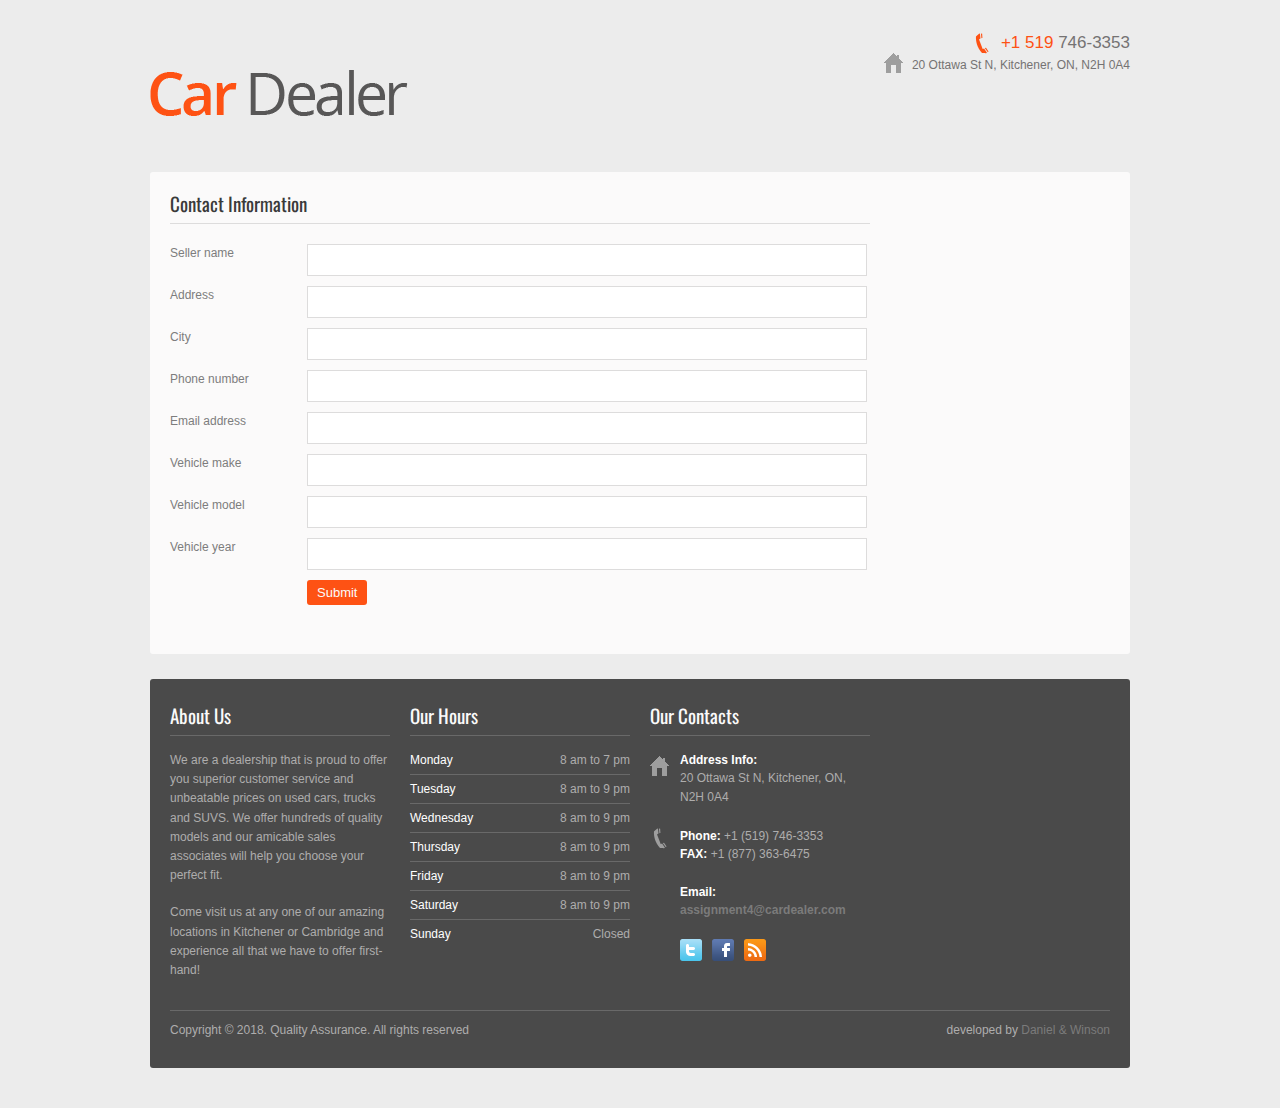
==== new.html @ 504b182a "Fixed validation" ====
<!DOCTYPE html>
<head>
	<link href='https://fonts.googleapis.com/css?family=Yanone+Kaffeesatz|Open+Sans:400,600,700|Oswald|Electrolize' rel='stylesheet' type='text/css'>
	<meta charset="utf-8">
	<meta name="viewport" content="width=device-width, initial-scale=1, maximum-scale=1">
	
	<title>Car Dealer | New</title>
	
	<meta name="description" content="">
	<meta name="author" content="">
	
	<link rel="shortcut" href="images/favicon.ico" />
	<link rel="stylesheet" href="css/style.css" media="screen" />
	<link rel="stylesheet" href="css/skeleton.css" media="screen" />
	<link rel="stylesheet" href="fancybox/jquery.fancybox.css" media="screen" />
	<script type="text/javascript" src="js/modernizr.custom.js"></script>
	
	<!-- Adds JQuery -->
    <script src="js/jquery-1.7.2.min.js"></script>
    
    <script>
    /*global $*/
    $(document).ready( ()=> {
    	$('#contactform').submit( ()=> {
	    	var name = $('#name').val();
	        var address = $('#address').val();
	        var city = $('#city').val();
	        var phone = $('#phone').val();
	        var email = $('#email').val();
	        var make = $('#make').val();
	        var model = $('#model').val();
	        var year = $('#year').val();
	    	 Promise.resolve()
	         .then(function(){
	            return $.post('/server/AddNew.php', {name: name, address: address, city: city, phone: phone, email: email, make: make, model: model, year: year});
	          })
	          .then(function(response){
		          window.location.replace('/car.html?id=' + response[0]["MAX(ID)"]);
	        })
    	})
    });
    </script>
</head>
<body class="menu-1 h-style-1 text-1">

<div class="wrap">
	
	<!-- - - - - - - - - - - - - - Header - - - - - - - - - - - - - - - - -->	
	
	<header id="header" class="clearfix">
		
		<a href="index.html" id="logo"><img src="images/logo.png" alt="Car Dealer"></a>
		
		<div class="widget-container widget_search">
			
			<span class="call"><span>+1 519</span> 746-3353</span><br />
			
			<span class="adds">20 Ottawa St N, Kitchener, ON, N2H 0A4</span>

		</div><!--/ .widget-container-->	
		
	</header><!--/ #header-->
	
	<!-- - - - - - - - - - - - - - end Header - - - - - - - - - - - - - - - - -->
	
	
	<div class="main">

		<!-- - - - - - - - - - - - - - - Container - - - - - - - - - - - - - - - - -->	

		<section class="container clearfix">
			
			<div class="twelve columns">

				<div id="contact">

					<h3 class="widget-title">Contact Information</h3>

					<form onSubmit="return false;" class="contact-form" id="contactform">

						<p class="input-block">
							<label for="name">Seller name</label>
							<input type="text" name="name" id="name" required/>
						</p>

						<p class="input-block">
							<label for="address">Address</label>
							<input type="text" name="address" id="address" required/>
						</p>

						<p class="input-block">
							<label for="city">City</label>
							<input type="text" name="city" id="city" required/>
						</p>
						
						<p class="input-block">
							<label for="phone">Phone number</label>
							<input type="text" name="phone" id="phone" pattern="^\(?\d{3}(\)|-)?\s?\d{3}-\d{4}$" oninvalid="this.setCustomValidity('Must be in this format: 123-123-1234 or (123) 123-1234')" required/>
						</p>
						
						<p class="input-block">
							<label for="email">Email address</label>
							<input type="text" name="email" id="email" pattern="^[^@\s]+@[^@\s]+\.[^@\s]+$" oninvalid="this.setCustomValidity('Must be in this format: a@a.a" required/>
						</p>

						<p class="input-block">
							<label for="make">Vehicle make</label>
							<input type="text" name="make" id="make" required/>
						</p>
						
						<p class="input-block">
							<label for="model">Vehicle model</label>
							<input type="text" name="model" id="model" required/>
						</p>
						
						<p class="input-block">
							<label for="year">Vehicle year</label>
							<input type="text" name="year" id="year" pattern="^\d+$" oninvalid="this.setCustomValidity('Must be a number!')" required/>
						</p>
						
						<p class="input-block">
							<label>&nbsp;</label>
							<button class="button orange" type="submit" id="submit">Submit</button>
						</p>
						
					</form><!--/ .contact-form-->			   

				</div><!--/ #contact-->
					
			</div><!--/ .twelve .columns-->
			


		</section><!--/.container -->

		<!-- - - - - - - - - - - - - end Container - - - - - - - - - - - - - - - - -->			
		
	</div><!--/ .main-->

	
	<!-- - - - - - - - - - - - - - - Footer - - - - - - - - - - - - - - - - -->	
	
	<footer id="footer" class="container clearfix">
		
		<section class="container clearfix">
			
			<div class="four columns">

				<div class="widget-container widget_text">

					<h3 class="widget-title">About Us</h3>

					<div class="textwidget">

						<p class="white">
							We are a dealership that is proud to offer you superior customer service and unbeatable prices on used cars, trucks and SUVS. We offer hundreds of quality models and our amicable sales associates will help you choose your perfect fit.
						</p>	

						<p>
							Come visit us at any one of our amazing locations in Kitchener or Cambridge and experience all that we have to offer first-hand!
						</p>

					</div><!--/ .textwidget-->

				</div><!--/ .widget-container-->	

			</div><!--/ .four .columns-->

			<div class="four columns">

				<div class="widget-container widget_text">

					<h3 class="widget-title">Our Hours</h3>

					<div class="textwidget">

						<ul class="hours">

							<li>Monday <span>8 am to 7 pm</span></li>
							<li>Tuesday <span>8 am to 9 pm</span></li>
							<li>Wednesday <span>8 am to 9 pm</span></li>
							<li>Thursday <span>8 am to 9 pm</span></li>
							<li>Friday <span>8 am to 9 pm</span></li>
							<li>Saturday <span>8 am to 9 pm</span></li>
							<li>Sunday <span>Closed</span></li>

						</ul><!--/ .hours-->

					</div><!--/ .textwidget-->

				</div><!--/ .widget-container-->

			</div><!--/ .four .columns-->

			<div class="four columns">

				<div class="widget-container widget_contacts">

					<h3 class="widget-title">Our Contacts</h3>			

					<ul class="our-contacts">

						<li class="address">
							<b>Address Info:</b>
							<p>20 Ottawa St N, Kitchener, ON, N2H 0A4</p>
						</li>
						<li class="phone">
							<b>Phone:</b>&nbsp;<span>+1 (519) 746-3353</span> <br />
							<b>FAX:</b>&nbsp;<span>+1 (877) 363-6475</span>
						</li>
						<li>
							<b>Email: <a href="mailto:assignment4@cardealer.com">assignment4@cardealer.com</a></b>
						</li>
						<li>
							<ul class="social-icons clearfix">
								<li class="twitter"><a title="twitter" href="#">Twitter</a></li>
								<li class="facebook"><a title="facebook" href="#">Facebook</a></li>
								<li class="rss"><a title="rss" href="#">Rss</a></li>
							</ul><!--/ .social-icons-->
						</li>

					</ul><!--/ .our-contacts-->

				</div><!--/ .widget-container-->

			</div><!--/ .four .columns-->

			<div class="four columns">

				<div id="gMap"></div>

			</div><!--/ .four .columns-->
			
			<div class="adjective clearfix">

				<p class="copyright">Copyright &copy; 2018. Quality Assurance. All rights reserved</p>

				<p class="developed">developed by <a href="http://webtemplatemasters.com" target="_blank">Daniel & Winson</a></p>
				
			</div><!--/ .adjective-->

		</section><!--/ .container-->
		
	</footer><!--/ #footer-->
	
	<!-- - - - - - - - - - - - - - - end Footer - - - - - - - - - - - - - - - - -->		
</body>
</html>
---- css/style.css ----
html, body, div, span, object, iframe,
h1, h2, h3, h4, h5, h6, p, blockquote, pre,
abbr, address, cite, code,
del, dfn, em, img, ins, kbd, q, samp,
small, strong, sub, sup, var,
b, i,
dl, dt, dd, ol, ul, li,
fieldset, form, label, legend,
table, caption, tbody, tfoot, thead, tr, th, td,
article, aside, canvas, details, figcaption, figure, 
footer, header, hgroup, menu, nav, section, summary,
time, mark, audio, video {
    margin: 0;
    padding: 0;
    border: 0;
    outline: 0;
    font-size: 100%;
    vertical-align: baseline;
    background: transparent;
}

article,aside,details,figcaption,figure,
footer,header,hgroup,menu,nav,section { 
    display: block;
}

nav ul,
nav ol {
    list-style: none;
    list-style-image: none;
}

table {
    border-collapse: collapse;
    border-spacing: 0;
}

dt,dd {display: inline-block;}

a {
    margin:0;
    padding:0;
    font-size:100%;
	outline: none;
	text-decoration:none;
    background:transparent;
	vertical-align:baseline;
}

a, a > * {
	color: #7b7b7b;
	text-decoration: none;
}

.not-ie a, .not-ie a > * {
	-webkit-transition: background-color .2s ease, border .2s ease, color .2s ease, opacity .2s ease-in-out;
	   -moz-transition: background-color .2s ease, border .2s ease, color .2s ease, opacity .2s ease-in-out;
		-ms-transition: background-color .2s ease, border .2s ease, color .2s ease, opacity .2s ease-in-out;
		 -o-transition: background-color .2s ease, border .2s ease, color .2s ease, opacity .2s ease-in-out;
			transition: background-color .2s ease, border .2s ease, color .2s ease, opacity .2s ease-in-out;
}

a:hover, a > *:hover {color: #FE5214;}

ul li {
	list-style: none;
}

img {
    border: 0;
	height: auto;
	max-width: 100%;
    -ms-interpolation-mode: bicubic;
}

/* ---------------------------------------------------------------------- */
/*	Basic Elements
/* ---------------------------------------------------------------------- */

body {
	line-height: 1.5;
	color: #7d7d7d;
		-webkit-font-smoothing: antialiaszed; /* Fix for webkit rendering */
		-webkit-text-size-adjust: 100%;
	font-size: 12px;
}

body.text-1 {
	font-family: Arial;
}

body.text-2 {
	font-family: Tahoma;
}

body.text-3 {
	font-family: Verdana;
}

body {
	background-color: #ececec;
}

p {
	margin: 0 0 1.5em 0;
	padding: 0;
	line-height: 1.6em;
}

h1 {font-size: 35px;}
h2 { font-size: 29px;}
h3 { font-size: 19px;}
h4 { font-size: 18px;}
h5 { font-size: 16px;}
h6 { font-size: 14px;}

.h-style-1 h1, .h-style-1 h2, .h-style-1 h3, .h-style-1 h4, .h-style-1 h5, .h-style-1 h6 {font-family: 'Oswald', sans-serif;}
.h-style-2 h1, .h-style-2 h2, .h-style-2 h3, .h-style-2 h4, .h-style-2 h5, .h-style-2 h6 {font-family: 'Open Sans', sans-serif;}
.h-style-3 h1, .h-style-3 h2, .h-style-3 h3, .h-style-3 h4, .h-style-3 h5, .h-style-3 h6 {font-family: 'Electrolize', sans-serif;}

h1, h2, h3, h4, h5, h6 {
	margin-bottom: 15px;
	color: #585757;
	font-weight: 400;
	line-height: 1.25;
}

h6 {line-height: 1.5em;}

	/* -------------------------------------------------- */
	/*	Clearfix
	/* -------------------------------------------------- */

	.clear {   
		clear: both;
		display: block;
		height: 0;
		overflow: hidden;
		visibility: hidden;
		width: 0;
	}

	.clearfix:after {
		clear: both;
		display: block;
		visibility: hidden;
		height: 0;
		content: ".";
	}

	/* -------------------------------------------------- */
	/*	Custom Classes
	/* -------------------------------------------------- */

	.block {display: block;}
	.bold {font-weight: 700;}
	.text-orange {color: #fc7241;}
	.italic {font-style: italic;}
	.add-margin {margin: 3px 0;}
	
	/* -------------------------------------------------- */
	/*	General Classes
	/* -------------------------------------------------- */
	
	blockquote {
		margin-bottom: 20px;
		padding: 5px 20px;
		border-left: 1px solid #fe5214;
		color: #fe5214;
		font-weight: 700;
		font-style: italic;
		-webkit-box-sizing: border-box;
		   -moz-box-sizing: border-box;
				box-sizing: border-box;
	}

	blockquote.quote-left {
		float: left;
		margin-right: 35px;
		width: 45%;
	}

	blockquote.quote-right {
		float: right;
		margin-left: 35px;
		width: 45%;	
	}

	.aligncenter {text-align: center;}
	
	.aligncenter > img {
		display: inline;
		text-align: center;
	}

	.alignleft {float:left;}

		img.alignleft {margin: 0 20px 10px 0;}

	.alignright {float:right;}

		img.alignright {margin: 0 0 10px 20px;}
		
	.single-image,
	.video-image {
		position: relative;
		display: block;
		margin-bottom: 10px;
		cursor: pointer;
	}
	
	.video-image {display: inline-block;}
	
	.single-image.alignleft {margin-right: 20px;}
	.single-image.alignright {margin-left: 20px;}
	
		.single-image img {display: block;}
		
		.video-icon .curtain:after,
		.single-image .video-icon,
		.single-image .picture-icon {
			position: absolute;
			z-index: 2;
			width: 23px;
			display: block;
			height: 23px;
			background-repeat: no-repeat;
			content: "";
		}
		
		.single-image.video .video-icon,
		.single-image.picture .picture-icon,
		.video-image.video-icon .curtain:after {background-image: url(../images/icons/thumb-icons.png);}
		
		.single-image.video .video-icon,
		.single-image.picture .picture-icon {bottom: 10px;}
		
		.single-image.video .video-icon {
			right: 36px;
			background-position: 0 0;
		}
		
		.single-image.picture .picture-icon {
			right: 10px;
			background-position: 0 bottom;
		}
			
	.video-image.video-icon .curtain:after {
		top: 50%;
		left: 50%;
		margin: -12px 0 0 -12px;
	}
			
		.curtain {
			position: absolute;
			top: 0;
			left: 0;
			display: block;
			width: 100%;
			height: 100%;
			background-color: rgba(255,255,255,.6);
			opacity: 0;
			filter: alpha(opacity=0);
			text-indent: -9999px;
		}
		
		.ie8 .curtain {background-color: #fff;}

		.single-image:hover .curtain,
		.video-image:hover .curtain {
			opacity: 1;
			filter: alpha(opacity = 40);
		}
		
	/* -------------------------------------------------- */
	/*	Login Form
	/* -------------------------------------------------- */
	
	.account-wrapper {
		position: fixed;
		z-index: 99;
		top: 140px;
		right: -220px;
		width: 220px;
	}
	
		.form-reg {
			position: relative;
			padding: 20px 20px 15px;
			-webkit-border-radius: 3px;
			   -moz-border-radius: 3px;
					border-radius: 3px;
			background-color: #fe5214;
		}

			.form-reg .log {
				position: absolute;
				top: 20px;
				left: -70px;
				padding: 6px 10px 6px 10px;
				width: 50px;
				-webkit-border-radius: 3px 0 0 3px;
				   -moz-border-radius: 3px 0 0 3px;
						border-radius: 3px 0 0 3px;
				background-color: #fe5214;
				background-image: url(../images/icons/log-icons.png);
				background-position: right top;
				background-repeat: no-repeat;
				color: #fff;
				font-weight: 700;
			}
			
			.form-reg .log.active {background-position: right bottom;}
			
			.form-reg > p {
				margin-bottom: 5px;
				width: 185px;
			}
			
				.form-reg label {display: block; color: #fff;}
				
				.form-reg .input-medium {
					width: 100%;
					border-color: #ea4307;
				}
				
				.ie7 .form-reg .input-medium { width: 95% }
				
				.form-reg .forgot-pass {padding: 7px 0 12px;}

					.form-reg .forgot-pass a {
						color: #fff;
						font-style: italic;	
					}
				
				.form-reg .enter-btn {margin: 0;}
				
				.form-reg .enter-btn:hover {
					border-bottom: 1px solid #313131;
					background: #444343 !important; /* Old browsers */
				}
	
	/* -------------------------------------------------- */
	/*	Dropcaps
	/* -------------------------------------------------- */
	
	.dropcap {
		color: #D9DADB;
		float: left;
		font-size: 38px;
		font-weight: 700;
		line-height: 1em;
		margin: 0 15px 0 0;
	}

	.dropcapspot {
		float: left;
		margin: 0 12px 0 0;
		width: 45px;
		height: 45px;
		color: #fff;
		text-align: center;
		font-weight: 700;
		font-size: 38px;
		line-height: 45px;
	}
	
	/* -------------------------------------------------- */
	/*	Dividers
	/* -------------------------------------------------- */

	.divider {
		clear: both;
		margin: 25px 10px;
		height: 1px;
		background-color: #dddcdc;
	}
	
	/* -------------------------------------------------- */
	/*	Ordered / Unordered List Styles
	/* -------------------------------------------------- */
	
	ul.list,
	ol.list {
		margin: 0 0 30px 0;
		font-weight: 700;
	}
	
	.addthis-toolbox li {margin-bottom: 5px;}
	.entry-body ul.list {margin: 0 0 20px 20px;}
	
		ul.list > li,
		ol.list > li {padding: 3px 0;}

		ol.list.type-1 > li {
			list-style: decimal inside;
			color: #fe5214;
		}

		ol.list.type-2 > li {
			list-style: decimal-leading-zero inside;
			color: #7b7b7b;
		}

			ol.list.type-1 b,
			ul.list.type-1 b,
			ul.list.type-1 span {color: #7b7b7b;}
			
			ul.list.type-1 span {font-weight: 100;}
			
			ol.list.type-2 b,
			ul.list.type-2 b {
				color: #fe5214;
				font-weight: 700;
				font-style: italic;
			}
			
			ul.list.type-1 > li {
				list-style: square inside;
				color: #fe5214;
			}
			
			ul.list.type-2 > li {
				list-style: square inside;
				color: #fe5214;
			}
			
			ul.list.type-3 > li {
				padding-left: 33px;
				background-image: url(../images/icons/sprite-list.png);
				background-position: 0 0;
				background-repeat: no-repeat;
				color: #fe5214;
			}
	
	/* -------------------------------------------------- */
	/*	Buttons
	/* -------------------------------------------------- */
	
	a.see {
		display: inline-block;
		margin-bottom: 1.5em;
		padding-right: 20px;
		color: #fe5214;
		font-weight: 700;
		background-image: url(../images/rightarrowclass.png);
		background-position: right -29px;
		background-repeat: no-repeat;
	}
	
	a.see:hover {text-decoration: underline;}
	#footer a.see {background-position: right -52px;}
	
	.button {
		display: inline-block;
		margin-bottom: 1.5em;
		padding: 5px 10px 5px;
		outline:none;
		color: #fbfafa;
		vertical-align: baseline;
		text-align:center;
		text-decoration: none;
		font: 13px Arial;
		cursor:pointer;
		-webkit-border-radius: 3px;
		   -moz-border-radius: 3px;
			    border-radius: 3px;
	}
	
	.not-ie .button {
		-webkit-transition: none;
		   -moz-transition: none;
			-ms-transition: none;
			 -o-transition: none;
				transition: none;
	}

	.button:hover {color: #fff;}
	
	.orange {
		border-bottom: 1px solid #d64511;
		background-color: #fe5214;
	}

	.orange:hover {
		border-bottom: 1px solid #313131;
		background: #444343; /* Old browsers */
		background: -moz-linear-gradient(top,  #444343 0%, #3a3a3a 100%); /* FF3.6+ */
		background: -webkit-gradient(linear, left top, left bottom, color-stop(0%,#444343), color-stop(100%,#3a3a3a)); /* Chrome,Safari4+ */
		background: -webkit-linear-gradient(top,  #444343 0%,#3a3a3a 100%); /* Chrome10+,Safari5.1+ */
		background: -o-linear-gradient(top,  #444343 0%,#3a3a3a 100%); /* Opera 11.10+ */
		background: -ms-linear-gradient(top,  #444343 0%,#3a3a3a 100%); /* IE10+ */
		background: linear-gradient(top,  #444343 0%,#3a3a3a 100%); /* W3C */
		filter: progid:DXImageTransform.Microsoft.gradient( startColorstr='#444343', endColorstr='#3a3a3a',GradientType=0 ); /* IE6-9 */
	}
	
	.dark {
		border-bottom: 1px solid #313131;
		background: #444343; /* Old browsers */
		background: -moz-linear-gradient(top,  #444343 0%, #3a3a3a 100%); /* FF3.6+ */
		background: -webkit-gradient(linear, left top, left bottom, color-stop(0%,#444343), color-stop(100%,#3a3a3a)); /* Chrome,Safari4+ */
		background: -webkit-linear-gradient(top,  #444343 0%,#3a3a3a 100%); /* Chrome10+,Safari5.1+ */
		background: -o-linear-gradient(top,  #444343 0%,#3a3a3a 100%); /* Opera 11.10+ */
		background: -ms-linear-gradient(top,  #444343 0%,#3a3a3a 100%); /* IE10+ */
		background: linear-gradient(top,  #444343 0%,#3a3a3a 100%); /* W3C */
		filter: progid:DXImageTransform.Microsoft.gradient( startColorstr='#444343', endColorstr='#3a3a3a',GradientType=0 ); /* IE6-9 */	
	}
	
	.dark:hover {
		border-bottom: 1px solid #d64511;
		background: #fe5214 !important;
	}

	.align-btn-left {float: left;}
	.align-btn-right {float: right;}

	/* -------------------------------------------------- */
	/*	Forms
	/* -------------------------------------------------- */

	button,
	input[type="button"],
	input[type="reset"],
	input[type="submit"] {
		cursor: pointer;
		-webkit-appearance: button;
	}

	button {border: none;}
	
	input,
	select,
	textarea {
		font-size: 100%;
		margin: 0;
		vertical-align: baseline;
	}

	label {display: inline-block; cursor: pointer;}
	
	input[type="text"],
	input[type="password"],
	input[type="email"],
	input[type="number"],
	textarea, select {
		display: inline-block;
		color: #8f8f8f;
		font: 12px/1.5 Arial, sans-serif;
		padding: 6px 10px;
		border-width: 1px;
		border-style: solid;
		border-color: #dddcdc;
		background-color: #fff;
	}
	
	input[type="text"],
	input[type="password"],
	input[type="email"],
	input[type="number"],
	textarea,
	select {
		-webkit-box-sizing: border-box;
		   -moz-box-sizing: border-box;
				box-sizing: border-box;
	}
	
	input[type="checkbox"] {padding: 0; border: none;}
	
	textarea:focus,
	input:focus {border-color: #acaaaa;}
	
	select {padding: 5px;}
	textarea {padding: 10px; resize: both;}
	
	.not-ie input,
	.not-ie textarea,
	.not-ie select {
		-webkit-transition: all .25s linear;
		   -moz-transition: all .25s linear;
			-ms-transition: all .25s linear;
			 -o-transition: all .25s linear;
				transition: all .25s linear;	
	}
	
	.input-block {margin-bottom: 10px;}
	
		.input-block:after {
			clear: both;
			display: block;
			visibility: hidden;
			height: 0;
			content: ".";
		}
	
		.input-block label {
			display: block;
			float: left;
			width: 137px;
			vertical-align: top;
		}
	
		.contact-form input[type="text"],
		.comments-form input[type="text"] {width: 80%;}
		
		.contact-form textarea,
		.comments-form textarea {
			height: 160px;
			max-width: 80% ;
			max-height: 220px;
			min-width: 80%;
			min-height: 160px;
			resize: both;
			overflow: hidden;
		}
		
		.ie8 .contact-form textarea,
		.ie8 .comments-form textarea {
			min-width: 77%;
			max-width: 77%;
		}
		
		
		.wrong-data {border-color: #FE5214;}
		
		.contact-form iframe {display: inline-block; vertical-align: middle;}
		.contact-form input.verify {width: 77px; vertical-align: top;}
		
		.contact-form button[type="submit"],
		.comments-form button[type="submit"] {border: none; vertical-align: top;}

	/* Fix for Mobile Safari */
	input[type="checkbox"] { -webkit-appearance: checkbox; }
	input[type="radio"] { -webkit-appearance: radio; }

	/* Chrome, Safari */
	input::-webkit-input-placeholder, textarea::-webkit-input-placeholder { color: #8f8f8f; line-height: 1.5; }

	/* Firefox */
	input:-moz-placeholder, textarea:-moz-placeholder { color: #8f8f8f; line-height: 1.55; }

	/* ---------------------------------------------------------------------- */
	/*	Alert Boxes
	/* ---------------------------------------------------------------------- */

	.error,
	.success,
	.info,
	.notice {
		position: relative;
		display: block;
		padding: 13px 10px 13px 60px;
		border-color: #dddcdc;
		border-style: solid;
		border-width: 1px;
		-webkit-border-radius: 3px;
		   -moz-border-radius: 3px;
				border-radius: 3px;
		background-color: #f4f4f4;
		color: #7d7d7d;
		font-weight: 700;
		font-size: 14px;
	}
	
	.success:before,
	.error:before,
	.info:before,
	.notice:before {
		position: absolute;
		top: 3px;
		left: 4px;
		display: block;
		width: 40px;
		height: 40px;
		border-color: #dddcdc;
		border-style: solid;
		border-width: 1px;
		-webkit-border-radius: 3px;
		   -moz-border-radius: 3px;
				border-radius: 3px;	
		background-color: #efefef;
		background-image: url(../images/icons/sprite-notifications.png);
		background-repeat: no-repeat;
		-webkit-box-shadow: inset 0 20px 15px rgba(255,255,255,.7);
		   -moz-box-shadow: inset 0 20px 15px rgba(255,255,255,.7);
		         box-shadow: inset 0 20px 15px rgba(255,255,255,.7);
		content: '';
	}
	
	.success:before {background-position: 0 0;}
	.error:before {background-position: 0 -40px;}
	.info:before {background-position: 0 -80px;}
	.notice:before {background-position: 0 -120px;}

/* ---------------------------------------------------------------------- */
/*	Layout
/* ---------------------------------------------------------------------- */

.wrap {
	margin: 0 auto;
	width: 980px;
}

	.main {
		margin-bottom: 25px;
		padding: 0 0 20px;
		background-color: #fbfafa;
		
		-webkit-border-radius: 3px;
		   -moz-border-radius: 3px;
				border-radius: 3px;
	}
	
		section.container {padding-top: 20px;}
	
/* ---------------------------------------------------------------------- */
/*	Header
/* ---------------------------------------------------------------------- */

#header {
	position: relative;
	z-index: 9;
	width: 100%;
	padding: 30px 0 20px 0;
}

	#logo {
		float: left;
		display: block;
		margin: 40px 0 30px 0;
	}
	
	/* -------------------------------------------------- */
	/*	Main Navigation
	/* -------------------------------------------------- */

	.navigation {
		clear: both;
		margin: 0;
		height: 55px;
		border-bottom-width: 1px;
		border-bottom-style: solid;
		background-repeat: repeat-x;
		-webkit-border-radius: 3px;
		   -moz-border-radius: 3px;
				border-radius: 3px;
	}
	
	.menu-1 .navigation {
		background: -moz-linear-gradient(top,  #595959 0%, #3b3b3b 100%); /* FF3.6+ */
		background: -webkit-gradient(linear, left top, left bottom, color-stop(0%,#595959), color-stop(100%,#3b3b3b)); /* Chrome,Safari4+ */
		background: -webkit-linear-gradient(top,  #595959 0%,#3b3b3b 100%); /* Chrome10+,Safari5.1+ */
		background: -o-linear-gradient(top,  #595959 0%,#3b3b3b 100%); /* Opera 11.10+ */
		background: -ms-linear-gradient(top,  #595959 0%,#3b3b3b 100%); /* IE10+ */
		background: linear-gradient(to bottom,  #595959 0%,#3b3b3b 100%); /* W3C */
		filter: progid:DXImageTransform.Microsoft.gradient( startColorstr='#595959', endColorstr='#3b3b3b',GradientType=0 ); /* IE6-9 */
	}
	
	.menu-2 .navigation {
		background: -moz-linear-gradient(top,  #ffffff 0%, #ececec 100%); /* FF3.6+ */
		background: -webkit-gradient(linear, left top, left bottom, color-stop(0%,#ffffff), color-stop(100%,#ececec)); /* Chrome,Safari4+ */
		background: -webkit-linear-gradient(top,  #ffffff 0%,#ececec 100%); /* Chrome10+,Safari5.1+ */
		background: -o-linear-gradient(top,  #ffffff 0%,#ececec 100%); /* Opera 11.10+ */
		background: -ms-linear-gradient(top,  #ffffff 0%,#ececec 100%); /* IE10+ */
		background: linear-gradient(to bottom,  #ffffff 0%,#ececec 100%); /* W3C */
		filter: progid:DXImageTransform.Microsoft.gradient( startColorstr='#ffffff', endColorstr='#ececec',GradientType=0 ); /* IE6-9 */
	}
	
		.navigation > ul > li {
			position: relative;
			float: left;
			margin: 0;
			list-style: none;
		}

			.navigation > ul > li > a {
				position: relative;
				display: block;
				padding: 0 20px;
				border-right-width: 1px;
				border-right-style: solid;
				vertical-align: top;
				text-align: center;
				font-size: 18px;
				font-family: 'Yanone Kaffeesatz', sans-serif;
				line-height: 55px;
			}
			
			.menu-1 .navigation > ul > li > a,
			.menu-1 .navigation {border-color: #2b2a2a; color: #fbfafa; border-bottom-width: 0;}
			
			.menu-2 .navigation > ul > li > a,
			.menu-2 .navigation {border-color: #d7d7d7; color: #585757; border-bottom-width: 0;}

				.navigation > ul > li:hover > a,
				.navigation > ul > li.current-menu-item > a {color: #fe5214;}
				

				.menu-1 .navigation > ul > li:hover > a,
				.menu-1 .navigation > ul > li.current-menu-item > a,
				.menu-1 .navigation > ul > li.current-menu-parent > a,
				.menu-1 .navigation > ul > li.current-menu-ancestor > a {
					background: -moz-linear-gradient(top,  #4c4c4c 0%, #323232 100%); /* FF3.6+ */
					background: -webkit-gradient(linear, left top, left bottom, color-stop(0%,#4c4c4c), color-stop(100%,#323232)); /* Chrome,Safari4+ */
					background: -webkit-linear-gradient(top,  #4c4c4c 0%,#323232 100%); /* Chrome10+,Safari5.1+ */
					background: -o-linear-gradient(top,  #4c4c4c 0%,#323232 100%); /* Opera 11.10+ */
					background: -ms-linear-gradient(top,  #4c4c4c 0%,#323232 100%); /* IE10+ */
					background: linear-gradient(to bottom,  #4c4c4c 0%,#323232 100%); /* W3C */
					filter: progid:DXImageTransform.Microsoft.gradient( startColorstr='#4c4c4c', endColorstr='#323232',GradientType=0 ); /* IE6-9 */
				}

				.menu-2 .navigation > ul > li:hover > a,
				.menu-2 .navigation > ul > li.current-menu-item > a,
				.menu-2 .navigation > ul > li.current-menu-parent > a,
				.menu-2 .navigation > ul > li.current-menu-ancestor > a {
					background: -moz-linear-gradient(top,  #f9f9f9 0%, #e6e6e6 100%); /* FF3.6+ */
					background: -webkit-gradient(linear, left top, left bottom, color-stop(0%,#f9f9f9), color-stop(100%,#e6e6e6)); /* Chrome,Safari4+ */
					background: -webkit-linear-gradient(top,  #f9f9f9 0%,#e6e6e6 100%); /* Chrome10+,Safari5.1+ */
					background: -o-linear-gradient(top,  #f9f9f9 0%,#e6e6e6 100%); /* Opera 11.10+ */
					background: -ms-linear-gradient(top,  #f9f9f9 0%,#e6e6e6 100%); /* IE10+ */
					background: linear-gradient(to bottom,  #f9f9f9 0%,#e6e6e6 100%); /* W3C */
					filter: progid:DXImageTransform.Microsoft.gradient( startColorstr='#f9f9f9', endColorstr='#e6e6e6',GradientType=0 ); /* IE6-9 */
				}
				
				.navigation > ul > li:first-child:hover > a,
				.navigation > ul > li.current-menu-item:first-child > a {
					-webkit-border-radius: 3px 0 3px 0;
					   -moz-border-radius: 3px 0 3px 0;
							border-radius: 3px 0 3px 0;
				} 

			/* Dropdown */

			.ie8 .navigation li:hover > ul,
			.ie8 .navigation li:hover > ul {top: 55px;}

			.navigation ul ul {
				position: absolute;
				left: 0;
				z-index: 99;
				display: none;
				padding-right: 5px;
				width: 167px;
			}
			
			.not-ie .navigatin ul ul {top: 70px;}
			
			.menu-1 .navigation ul ul {
/*				-webkit-box-shadow: inset 0 10px 18px rgba(0,0,0,.3);
				   -moz-box-shadow: inset 0 10px 18px rgba(0,0,0,.3);
						box-shadow: inset 0 10px 18px rgba(0,0,0,.3);*/
			}
			
			.menu-2 .navigation ul ul {
/*				-webkit-box-shadow: inset 0 10px 18px rgba(255,255,255,.9);
				   -moz-box-shadow: inset 0 10px 18px rgba(255,255,255,.9);
						box-shadow: inset 0 10px 18px rgba(255,255,255,.9);*/
			}

			.not-ie .navigation ul ul {
				-webkit-transition: all .2s ease-in-out;
				   -moz-transition: all .2s ease-in-out;
					-ms-transition: all .2s ease-in-out;
					 -o-transition: all .2s ease-in-out;
						transition: all .2s ease-in-out;
						
				-webkit-border-radius: 0 0 3px 3px;
				   -moz-border-radius: 0 0 3px 3px;
						border-radius: 0 0 3px 3px;
			}

				.navigation ul ul li {
					position: relative;
				}
				
				.menu-1 .navigation ul ul li {
					background-color: #2c2d2d;
				}
				
				.menu-2 .navigation ul ul li {
					background-color: #f1f1f1;
				}

				.navigation ul ul li:last-of-type > a {border-bottom: none;}

					.navigation ul ul a {
						display: block;
						margin: 0 20px;
						padding: 5px 0;
						border-bottom-width: 1px;
						border-bottom-style: solid;
						text-align: left;
						color: #979696;
						font-size: 15px;
						font-family: 'Yanone Kaffeesatz', sans-serif;
					}
					
					.menu-1 .navigation ul ul a {
						border-color: #424242;
					}
					
					.menu-2 .navigation ul ul a {
						border-color: #d7d7d7;
					}
					
					.navigation .rightarrowclass {
						position: absolute;
						top: 50%;
						right: 20px;
						margin-top: -2px;
						width: 3px;
						height: 5px;
						background: url(../images/rightarrowclass.png) no-repeat;
					}
					
					.menu-1 .navigation > ul ul li:hover > a,
					.menu-1 .navigation ul ul li.current-menu-item > a,
					.menu-1 .navigation ul ul li.current-menu-parent > a,
					.menu-1 .navigation ul ul li.current-menu-ancestor > a {color: #fff;}
					
					.menu-2 .navigation > ul ul li:hover > a,
					.menu-2 .navigation ul ul li.current-menu-item > a,
					.menu-2 .navigation ul ul li.current-menu-parent > a,
					.menu-2 .navigation ul ul li.current-menu-ancestor > a {color: #585757;}
					
					.menu-1 .navigation > ul ul li:hover .rightarrowclass {background-position: 0 -15px;}
					.menu-2 .navigation > ul ul li:hover .rightarrowclass {background-position: 0 -75px;}


			/* Sub Dropdown */

			.navigation ul ul ul {
				top: 0 !important;
				left: 170px;
				margin-top: 0;
			}
			
			.ie8 .navigation ul > li:hover ul li:hover ul,
			.ie9 .navigation ul > li:hover ul li:hover ul {
				left: 165px !important;
			}

			.not-ie .navigation ul ul ul {
				-webkit-border-radius: 3px;
				   -moz-border-radius: 3px;
						border-radius: 3px;
			}

	/* Nav Responsive  */

	.navigation .nav-responsive {
		display: none;
		margin: 15px 20px;
		padding: 4px 8px;
		width: 90%;
		border-color: #fff;
		background-color: #fff;
		background-image: url(../images/nav-bg.png);
		background-position: right center;
		background-repeat: no-repeat;
	}
	
/* ---------------------------------------------------------------------- */
/*	Home
/* ---------------------------------------------------------------------- */

	/* -------------------------------------------------- */
	/*	Top Panel
	/* -------------------------------------------------- */

	.top-panel {
		margin-bottom: 20px;
		padding-right: 30px;
		border-top: 1px solid #fefefe;
		border-bottom: 1px solid #dbdbdb;
		background-color: #f4f4f4;
		
		-webkit-border-radius: 3px;
		   -moz-border-radius: 3px;
	 		    border-radius: 3px;
	}

		/* -------------------------------------------------- */
		/*	Flexslider
		/* -------------------------------------------------- */

		.flexslider {width: 660px;}

		/* -------------------------------------------------- */
		/*	Search Panel
		/* -------------------------------------------------- */
		
		.top-panel .widget_custom_search {
			float: right;
			padding: 22px 0;
			width: 260px;
		}
		
			.top-panel .widget_custom_search .widget-title,
			#sidebar .widget_custom_search .widget-title {padding: 0; border-width: 0;}
		
		#sidebar .widget_custom_search {
			border: 1px solid #dddcdc;
			background-color: #f4f4f4;
		}
		
			#sidebar .search-heading {
				padding: 17px 20px;
				border-bottom: 1px solid #dddcdc;
			}
			
			#sidebar .search-heading {
				background: #ffffff; /* Old browsers */
				background: -moz-linear-gradient(top,  #ffffff 0%, #ececec 100%); /* FF3.6+ */
				background: -webkit-gradient(linear, left top, left bottom, color-stop(0%,#ffffff), color-stop(100%,#ececec)); /* Chrome,Safari4+ */
				background: -webkit-linear-gradient(top,  #ffffff 0%,#ececec 100%); /* Chrome10+,Safari5.1+ */
				background: -o-linear-gradient(top,  #ffffff 0%,#ececec 100%); /* Opera 11.10+ */
				background: -ms-linear-gradient(top,  #ffffff 0%,#ececec 100%); /* IE10+ */
				background: linear-gradient(to bottom,  #ffffff 0%,#ececec 100%); /* W3C */
				filter: progid:DXImageTransform.Microsoft.gradient( startColorstr='#ffffff', endColorstr='#ececec',GradientType=0 ); /* IE6-9 */	
			}
			
				#sidebar .search-heading h3 {margin: 0;}
		
			#sidebar .widget_custom_search .search-entry {padding: 25px 19px;}
		
		.form-panel fieldset {
			float: left;
			margin-bottom: 8px;
			margin-right: 30px;
		}
		
		
		.top-panel .form-panel fieldset:first-of-type {float: none;}
		
		.top-panel .form-panel fieldset:nth-child(2n-1) {margin-right: 0;}
		#sidebar .form-panel fieldset:nth-child(2n) {margin-right: 0;}
			
			.form-panel fieldset > label {
				display: block;
				margin-bottom: 6px;
				color: #777676;
				font-weight: 700;
			}
			
			#sidebar .form-panel fieldset:last-of-type {
				width: 100%;
				margin-bottom: 20px;
			}
			
			.top-panel .form-panel fieldset:first-child select,
			#sidebar .form-panel fieldset:last-of-type select {
				float: none;
				width: 100%;
			}
			
			.form-panel fieldset select {width: 114px;}
			
			.not-active select {background-color: #f6f6f6;}
			
			.form-panel .submit-search {
				padding: 6px 29px;
				border-top: none;
				border-left: none;
				border-right: none;
				border-bottom: 1px solid #d64511;
				background-color: #fe5214;
				color: #fff;
				text-transform: uppercase;
				font-weight: 600;
				font-size: 15px;
				font-family: 'Open Sans', sans-serif;
				
				-webkit-border-radius: 3px;
				   -moz-border-radius: 3px;
						border-radius: 3px;
			}
			
			.top-panel .submit-search {margin: 24px 0 0 0;}
			#sidebar .submit-search {float: left;}
			
			.form-panel .submit-search:hover {
				border-bottom: 1px solid #313131;
				background: #444343; /* Old browsers */
				background: -moz-linear-gradient(top,  #444343 0%, #3a3a3a 100%); /* FF3.6+ */
				background: -webkit-gradient(linear, left top, left bottom, color-stop(0%,#444343), color-stop(100%,#3a3a3a)); /* Chrome,Safari4+ */
				background: -webkit-linear-gradient(top,  #444343 0%,#3a3a3a 100%); /* Chrome10+,Safari5.1+ */
				background: -o-linear-gradient(top,  #444343 0%,#3a3a3a 100%); /* Opera 11.10+ */
				background: -ms-linear-gradient(top,  #444343 0%,#3a3a3a 100%); /* IE10+ */
				background: linear-gradient(top,  #444343 0%,#3a3a3a 100%); /* W3C */
				filter: progid:DXImageTransform.Microsoft.gradient( startColorstr='#444343', endColorstr='#3a3a3a',GradientType=0 ); /* IE6-9 */
			}
			
			#sidebar .form-panel .advanced {
				float: right;
				text-decoration: underline;
				line-height: 2.8em;
			}
			
		/* -------------------------------------------------- */
		/*	Table Compare Listings
		/* -------------------------------------------------- */		
			
		.compare-table {
			margin-bottom: 30px;
			width: 100%;
			color: #7b7b7b;
			text-align: left;
		}
		
			.compare-table .col {
				border-top-width: 1px;
				border-bottom-width: 1px;
				border-right-width: 1px;
				border-style: solid;
				border-color: #dddcdc;
				float: left;
			}

			.compare-table .col.features {
				border-left-width: 1px;
				width: 238px;
			}
			
			.compare-table .col {width: 349px;}

				.compare-table .heading {
					padding: 15px 20px;
					min-height: 23px;
					background: -moz-linear-gradient(top, #ffffff 0%, #ececec 100%); /* FF3.6+ */
					background: -webkit-gradient(linear, left top, left bottom, color-stop(0%,#ffffff), color-stop(100%,#ececec)); /* Chrome,Safari4+ */
					background: -webkit-linear-gradient(top, #ffffff 0%,#ececec 100%); /* Chrome10+,Safari5.1+ */
					background: -o-linear-gradient(top, #ffffff 0%,#ececec 100%); /* Opera 11.10+ */
					background: -ms-linear-gradient(top, #ffffff 0%,#ececec 100%); /* IE10+ */
					background: linear-gradient(to bottom, #ffffff 0%,#ececec 100%); /* W3C */
					filter: progid:DXImageTransform.Microsoft.gradient( startColorstr='#ffffff', endColorstr='#ececec',GradientType=0 ); /* IE6-9 */
				}
				
				.compare-table .viewport {
					padding: 20px;
					min-height: 163px;
					border-top: 1px solid #dddcdc;
				}

					.compare-table h3 {
						margin: 0;
						padding: 0;
						border-width: 0;
					}

					.compare-table .viewport figure {margin-bottom: 15px;}

						.compare-table .viewport figure > img {margin-bottom: 10px;}
						.compare-table .viewport figure > figcaption {color: #585757; font-weight: 700;}
						.compare-table .viewport .button {margin: 0;}

				.compare-table li {
					padding: 5px 20px;
					border-top: 1px solid #dddcdc;
				}
				
				.compare-table .features li {
					padding: 5px 8px;
					text-align: right;
					font-weight: 700;
				}
		
				.compare-table ul li:nth-child(odd) {background-color: #f4f4f4;}
				
		/* -------------------------------------------------- */
		/*	Sales Reps
		/* -------------------------------------------------- */
		
		/*.sales-reps .row {margin-right: -20px;}*/
		
			.sales-reps .item {
				float: left;
				margin-right: 20px;
				margin-bottom: 20px;
				width: 300px;
				border: 1px solid #dddcdc;
				-webkit-border-radius: 3px;
				   -moz-border-radius: 3px;
						border-radius: 3px;
				-webkit-box-sizing: border-box;
				   -moz-box-sizing: border-box;
						box-sizing: border-box;
			}
			
			.sales-reps .item.last {margin-right: 0;}
			
				.sales-reps li {
					padding: 6px 10px;
					border-top: 1px solid #dddcdc;
				}
				
				.sales-reps li:nth-child(odd) {background-color: #f4f4f4;}
				
				.sales-reps li:first-child {
					padding: 16px 20px;
					border-top: none;
					-webkit-border-radius: 3px 3px 0 0;
					   -moz-border-radius: 3px 3px 0 0;
							border-radius: 3px 3px 0 0;
					background: -moz-linear-gradient(top, #ffffff 0%, #ececec 100%); /* FF3.6+ */
					background: -webkit-gradient(linear, left top, left bottom, color-stop(0%,#ffffff), color-stop(100%,#ececec)); /* Chrome,Safari4+ */
					background: -webkit-linear-gradient(top, #ffffff 0%,#ececec 100%); /* Chrome10+,Safari5.1+ */
					background: -o-linear-gradient(top, #ffffff 0%,#ececec 100%); /* Opera 11.10+ */
					background: -ms-linear-gradient(top, #ffffff 0%,#ececec 100%); /* IE10+ */
					background: linear-gradient(to bottom, #ffffff 0%,#ececec 100%); /* W3C */
					filter: progid:DXImageTransform.Microsoft.gradient( startColorstr='#ffffff', endColorstr='#ececec',GradientType=0 ); /* IE6-9 */					
				}
				
				.sales-reps li:last-child {
					-webkit-border-radius: 0 0 3px 3px;
					   -moz-border-radius: 0 0 3px 3px;
							border-radius: 0 0 3px 3px;
				}
				
					.sales-reps li h3 {margin: 0;}
					
					.sales-reps figure {
						display: block;
						margin: 20px 0;
						text-align: center;
					}
					
					.sales-reps li > span {color: #fe5214;}
					.sales-reps li:last-child {text-align: center;}
						.sales-reps li:last-child a {margin: 0;}
						
		/* -------------------------------------------------- */
		/*	Pricing Table
		/* -------------------------------------------------- */
	
		.pricing-table {
			position: relative;
			height: 100%;
			margin: 0 -20px 40px 0;
		}

		.pricing-table.col2 .col {width: 458px;}
		.pricing-table.col3 .col {width: 298px;}
		.pricing-table.col4 .col {width: 218px;}

		.pricing-table .col {
			float: left;
			margin: 0 20px 20px 0;
			padding: 0;
			border: 1px solid #dddcdc;
			-webkit-border-radius: 3px;
			   -moz-border-radius: 3px;
					border-radius: 3px;
			-webkit-transition: all .25s linear;
			   -moz-transition: all .25s linear;
				-ms-transition: all .25s linear;
				 -o-transition: all .25s linear;
					transition: all .25s linear;
		}

		.pricing-table .col:hover,
		.pricing-table .col.featured {
			-webkit-transform: scale(1.05);
			   -moz-transform: scale(1.05);
				-ms-transform: scale(1.05);
				 -o-transform: scale(1.05);
					transform: scale(1.05);
			-webkit-box-shadow: 0 0 25px rgba(0,0,0,.1);
			   -moz-box-shadow: 0 0 25px rgba(0,0,0,.1);
					box-shadow: 0 0 25px rgba(0,0,0,.1);
		}

			.pricing-table .header {
				padding: 24px 18px 16px;
				border-bottom: 1px solid #dddcdc;
				-webkit-border-radius: 3px 3px 0 0;
				   -moz-border-radius: 3px 3px 0 0;
						border-radius: 3px 3px 0 0;
			}

			.pricing-table .header {
				background: -moz-linear-gradient(top,  #ffffff 0%, #ededed 100%); /* FF3.6+ */
				background: -webkit-gradient(linear, left top, left bottom, color-stop(0%,#ffffff), color-stop(100%,#ededed)); /* Chrome,Safari4+ */
				background: -webkit-linear-gradient(top,  #ffffff 0%,#ededed 100%); /* Chrome10+,Safari5.1+ */
				background: -o-linear-gradient(top,  #ffffff 0%,#ededed 100%); /* Opera 11.10+ */
				background: -ms-linear-gradient(top,  #ffffff 0%,#ededed 100%); /* IE10+ */
				background: linear-gradient(to bottom,  #ffffff 0%,#ededed 100%); /* W3C */
				filter: progid:DXImageTransform.Microsoft.gradient( startColorstr='#ffffff', endColorstr='#ededed',GradientType=0 ); /* IE6-9 */
			}

				.pricing-table .header h2 {
					margin-bottom: 0;
					color: #fe5214;
					border: none;
					line-height: 1;
				}

				.pricing-table .header h3 {
					margin: 0;
					color: #585757;
					line-height: 1;
				}

			.pricing-table .heading {
				padding: 20px 18px;
				border-bottom: 1px solid #313131;
				color: #fff;
				-webkit-box-shadow: inset 0 10px 10px 0 rgba(0,0,0,.2);
				   -moz-box-shadow: inset 0 10px 10px 0 rgba(0,0,0,.2);
						box-shadow: inset 0 10px 10px 0 rgba(0,0,0,.2);
			}

			.pricing-table .heading {
				vertical-align: top;
				background: -moz-linear-gradient(top,  #434343 0%, #3a3a3a 100%); /* FF3.6+ */
				background: -webkit-gradient(linear, left top, left bottom, color-stop(0%,#434343), color-stop(100%,#3a3a3a)); /* Chrome,Safari4+ */
				background: -webkit-linear-gradient(top,  #434343 0%,#3a3a3a 100%); /* Chrome10+,Safari5.1+ */
				background: -o-linear-gradient(top,  #434343 0%,#3a3a3a 100%); /* Opera 11.10+ */
				background: -ms-linear-gradient(top,  #434343 0%,#3a3a3a 100%); /* IE10+ */
				background: linear-gradient(to bottom,  #434343 0%,#3a3a3a 100%); /* W3C */
				filter: progid:DXImageTransform.Microsoft.gradient( startColorstr='#434343', endColorstr='#3a3a3a',GradientType=0 ); /* IE6-9 */
			}
			
			.pricing-table dd {
				vertical-align: top;
			}
			
			.pricing-table dt {
				vertical-align: bottom;
			}

				.pricing-table .heading .currency {
					font-size: 44px;
					font-family: 'Open Sans', sans-serif;
					font-weight: 600;
					line-height: 1;
				}

				.pricing-table .heading .int {
					font-size: 72px;
					font-family: 'Open Sans', sans-serif;
					font-weight: 700;
					line-height: 1;
				}

				.pricing-table .heading .sup {
					position: relative;
					font-size: 44px;
					font-family: 'Open Sans', sans-serif;
					font-weight: 600;
					vertical-align: top;
					line-height: 1.2;
				}

				.pricing-table .heading .sup:before {vertical-align: top; content: ".";}

				.pricing-table .heading .sup:after {
					position: absolute;
					top: 55px;
					left: 15px;
					display: table;
					content: attr(data-month);
					color: #9e9e9e;
					font-size: 12px;
					vertical-align: top;
					line-height: 1;
				}
				
				.ie8 .pricing-table .heading .sup:after {top: 55px; right: -5px;}
				.ie9 .pricing-table .heading .sup::before {top: 15px !important; right: -5px;}

				.pricing-table .features li {
					padding: 5px 20px;
					list-style-type: square;
					list-style-position: inside;
					border-bottom: 1px solid #dddcdc;
					color: #fe5214;
					font-weight: 700;
				}

				.pricing-table .features li:first-child {border-top: 1px solid #dddcdc;}
				.pricing-table .features li:nth-child(odd) {background-color: #f4f4f4;}

					.pricing-table .features li > span {color: #7b7b7b;}

			.pricing-table .footer {
				padding: 10px 20px 0;
				background-color: #f4f4f4;
			}

		/* -------------------------------------------------- */
		/*	404 Page
		/* -------------------------------------------------- */

		.error404 {
			position: relative;
			margin: 40px auto;
			width: 59%;
		}

			.error404 .e404 {
				position: absolute;
				left: 0;
				top: 5%;		
				margin-top: 5%;
				padding: 0 15%;
				width: 70%;
				text-align: center;
			}

				.error404 h1 {
					margin: 0;
					color: #fe5214;
					font-weight: 700;
					font-size: 108px;
					font-family: 'Open Sans', sans-serif;
					line-height: 1;
				}

				.error404 .title-error {
					color: #1a1a1b;
					text-transform: uppercase;
					font-size: 30px;
					font-weight: 600;
					font-family: 'Open Sans', sans-serif;
				}	
				
/* ---------------------------------------------------------------------- */
/*	Content
/* ---------------------------------------------------------------------- */

	.sbr #content {float: left;}
	.sbl #content {float: right;}
	
	/* -------------------------------------------------- */
	/* Form Account
	/* -------------------------------------------------- */	
	
	.form-account {
		border: 1px solid #dddcdc;
		-webkit-border-radius: 2px;
		   -moz-border-radius: 2px;
				border-radius: 2px;
	}

		.form-heading {
			padding: 17px 20px;
			border-bottom: 1px solid #dddcdc;
		}
	
		.form-heading {
			background: #ffffff; /* Old browsers */
			background: -moz-linear-gradient(top,  #ffffff 0%, #ececec 100%); /* FF3.6+ */
			background: -webkit-gradient(linear, left top, left bottom, color-stop(0%,#ffffff), color-stop(100%,#ececec)); /* Chrome,Safari4+ */
			background: -webkit-linear-gradient(top,  #ffffff 0%,#ececec 100%); /* Chrome10+,Safari5.1+ */
			background: -o-linear-gradient(top,  #ffffff 0%,#ececec 100%); /* Opera 11.10+ */
			background: -ms-linear-gradient(top,  #ffffff 0%,#ececec 100%); /* IE10+ */
			background: linear-gradient(to bottom,  #ffffff 0%,#ececec 100%); /* W3C */
			filter: progid:DXImageTransform.Microsoft.gradient( startColorstr='#ffffff', endColorstr='#ececec',GradientType=0 ); /* IE6-9 */
		}
		
			.form-heading h3 {margin-bottom: 0;}
	
			.form-title {
				clear: both;
				margin-bottom: 20px;
				padding-bottom: 4px;
				border-bottom: 1px solid #dddcdc;
			}
			
				.form-title h5 {
					margin: 0;
					color: #fd7442;
					font-size: 17px;
				}
				
				.form-title h6 {
					margin: 0;
					color: #fd7442;	
				}
			
		.form-entry {padding: 20px;}
		
			.form-entry label {
				display: block;
				margin-bottom: 4px;
			}
		
			.form-entry input[type="text"],
			.form-entry input[type="password"],
			.form-entry select,
			.form-entry textarea {width: 100%;}
			
			.form-entry .type input[type="password"] {
				margin-right: 15px;
				width: 185px;
			}
			
			.form-entry textarea {
				min-height: 225px;
				margin-bottom: 5px;
			}
			
			.wrong,
			.rememberme,
			.check {
				color: #fe5214;
				font-style: italic;
			}
			
			.form-entry .check {
				display: block;
				margin-bottom: 20px;
			}
			
			.check sup {color: #797878;}
			
			.form-entry .button {margin: 0;}
			
			.rememberme,
			.check {vertical-align: middle;}
			
			.rememberme input[type="checkbox"],
			.check input[type="checkbox"] 
			{
				margin-right: 10px; vertical-align: sub;
			}
			
			/* Form Entry Columns */
			
			.container .form-entry .eight.columns {width: 439px;}

	/* -------------------------------------------------- */
	/* Cart Holder
	/* -------------------------------------------------- */
	
		ul.cart-items {margin-bottom: 25px;}

			ul.cart-items li {
				position: relative;
				float: left;
				display: block;
				padding: 15px 0;
				width: 25%;
				border-left-width: 1px;
				border-style: solid;
				border-left-color: #fbfafa;
				border-bottom-width: 6px;
				border-bottom-color: #d0d0d0;
				-wekbit-box-sizing: border-box;
				   -moz-box-sizing: border-box;
						box-sizing: border-box;
			}
			
			ul.cart-items li {
				background: #d1d0d0; /* Old browsers */
				background: -moz-linear-gradient(top,  #d1d0d0 0%, #b2b1b1 100%); /* FF3.6+ */
				background: -webkit-gradient(linear, left top, left bottom, color-stop(0%,#d1d0d0), color-stop(100%,#b2b1b1)); /* Chrome,Safari4+ */
				background: -webkit-linear-gradient(top,  #d1d0d0 0%,#b2b1b1 100%); /* Chrome10+,Safari5.1+ */
				background: -o-linear-gradient(top,  #d1d0d0 0%,#b2b1b1 100%); /* Opera 11.10+ */
				background: -ms-linear-gradient(top,  #d1d0d0 0%,#b2b1b1 100%); /* IE10+ */
				background: linear-gradient(to bottom,  #d1d0d0 0%,#b2b1b1 100%); /* W3C */
				filter: progid:DXImageTransform.Microsoft.gradient( startColorstr='#d1d0d0', endColorstr='#b2b1b1',GradientType=0 ); /* IE6-9 */
			}
			
			ul.cart-items li:first-child {
				border-left: none;
				-webkit-border-radius: 2px 0 0 0;
				-moz-border-radius: 2px 0 0 0;
				border-radius: 2px 0 0 0;
			}
			
			ul.cart-items li:last-child {
				-webkit-border-radius: 0 2px 0 0;
				-moz-border-radius: 0 2px 0 0;
				border-radius: 0 2px 0 0;
			}
			
			ul.cart-items li.step-now {
				border-bottom-color: #fe5214;
				background: #515151; /* Old browsers */
				background: -moz-linear-gradient(top,  #515151 0%, #3f3f3f 100%); /* FF3.6+ */
				background: -webkit-gradient(linear, left top, left bottom, color-stop(0%,#515151), color-stop(100%,#3f3f3f)); /* Chrome,Safari4+ */
				background: -webkit-linear-gradient(top,  #515151 0%,#3f3f3f 100%); /* Chrome10+,Safari5.1+ */
				background: -o-linear-gradient(top,  #515151 0%,#3f3f3f 100%); /* Opera 11.10+ */
				background: -ms-linear-gradient(top,  #515151 0%,#3f3f3f 100%); /* IE10+ */
				background: linear-gradient(to bottom,  #515151 0%,#3f3f3f 100%); /* W3C */
				filter: progid:DXImageTransform.Microsoft.gradient( startColorstr='#515151', endColorstr='#3f3f3f',GradientType=0 ); /* IE6-9 */
			}
			
			ul.cart-items li.step-error {
				background: #fd8459;
				border-bottom-color: #fe5214;
			}
			
			ul.cart-items li.step-success {
				background: #3dd853;
				border-bottom-color: #009036;
			}
			
				ul.cart-items li .cart-title {
					margin: 0;
					color: #fbfafa;
					font-size: 17px;
					text-align: center;
				}
				
				ul.cart-items li .circle {
					position: absolute;
					z-index: 2;
					left: 50%;
					bottom: -15px;
					margin-left: -12px;
					display: block;
					width: 24px;
					height: 24px;
					background-color: #d0d0d0;
					color: #fbfafa;
					font-size: 15px;
					text-align: center;
					line-height: 24px;
				}
				
				ul.cart-items li .circle {
					-webkit-border-radius: 50%;
					   -moz-border-radius: 50%;
							border-radius: 50%;
				}
				
				ul.cart-items li.step-now .circle,
				ul.cart-items li.step-error .circle {background-color: #fe5214;}
				
				ul.cart-items li.step-success .circle {background-color: #009036;}
				
				.cart-content p {margin-bottom: 1.5em !important;}
	
		.cart-content.step-1 .five.columns {width: 286px;}
		.cart-content.step-1 .three.columns {width: 133px;}
		
		.cart-content.step-2 .four.columns {width: 209px;}
		
			.cart-content .input-check input[type="checkbox"] {
				margin-right: 15px;
				vertical-align: sub;
			}
			
			/* Upload Holder */
			
			.upload-holder {margin-bottom: 20px;}
			
				.upload-holder input[type="text"] {width: 265px;}
				.upload-holder a.button {padding: 6px 10px;}
				.upload-holder i {color: #585757;}
	
	/* -------------------------------------------------- */
	/*	Widgets
	/* -------------------------------------------------- */
	
		/* ---------------------------------------- */
		/*	List Contact
		/* ---------------------------------------- */
			
		ul.contact-items li {margin-bottom: 6px;}
	
		/* ---------------------------------------- */
		/*	Sort
		/* ---------------------------------------- */
	
		.sort {
			margin-bottom: 20px;
			padding: 7px 14px;
			border: 1px solid #dddcdc;
		}
		
		.sort {
			background: #ffffff; /* Old browsers */
			background: -moz-linear-gradient(top,  #ffffff 0%, #ececec 100%); /* FF3.6+ */
			background: -webkit-gradient(linear, left top, left bottom, color-stop(0%,#ffffff), color-stop(100%,#ececec)); /* Chrome,Safari4+ */
			background: -webkit-linear-gradient(top,  #ffffff 0%,#ececec 100%); /* Chrome10+,Safari5.1+ */
			background: -o-linear-gradient(top,  #ffffff 0%,#ececec 100%); /* Opera 11.10+ */
			background: -ms-linear-gradient(top,  #ffffff 0%,#ececec 100%); /* IE10+ */
			background: linear-gradient(to bottom,  #ffffff 0%,#ececec 100%); /* W3C */
			filter: progid:DXImageTransform.Microsoft.gradient( startColorstr='#ffffff', endColorstr='#ececec',GradientType=0 ); /* IE6-9 */
		}
		
			.sort p.half {
				width: 49%;
				display: inline-block;
				margin: 0;
			}
			
			.sort p.align-right {text-align: right;}

			.sort select {margin-left: 7px; width: 70%;}
			
			.sort a.delete {
				display: inlne-block;
				text-align: right;
				padding: 5px 0;
				font-weight: 700;
				color: #fe5214;
			}
			
		/* ---------------------------------------- */
		/*	Item Grid
		/* ---------------------------------------- */
	
		.item-grid,
		.item-list {margin-bottom: 15px;}

			.item-grid article {
				display: inline-block;
				margin-right: 20px;
				margin-bottom: 20px;
				width: 190px;
				vertical-align: top;
			}

			.item-grid article:nth-child(3n) {margin-right: 0;}

				.item-grid .detailed { position: relative; }
				
					.item-grid .list-entry { margin-bottom: 15px; }
					
						.item-grid .list-entry li { display: inline; margin-right: 3px; }
						.item-grid .list-entry li:last-child { display: block; }
						
						.item-grid .list-entry li:after { content: ","; }
						.item-grid .list-entry li:last-child:after { content: ""; }

							.item-grid .list-entry .label { display: none; }
					
					.item-grid article .detailed .cost {
						position: absolute;
						top: 0;
						right: 0;
					}
			
					#change-items .price {
						color: #fe5214;
						font-size: 17px;
						line-height: 1.3;
					}
					
					.item-grid .title-item { 
						display: block;
						float: left;
						width: 130px;
					}
					
					.item-grid .price { float: right; }
					
					.item-grid .compare {
						vertical-align: middle; 
						padding-top: 3px;
					}
					
						.compare { margin-right: 10px; }
					
						.compare input {
							height: auto;
							vertical-align: middle;
							margin-right: 10px;
						}
					
					.item-grid .button { float: right; margin: 0 0 0 20px; }
						
		/* ---------------------------------------- */
		/*	Item List
		/* ---------------------------------------- */	
		
			.item-list article {
				position: relative;
				padding: 20px 0;
				border-top: 1px solid #dddcdc;
				width: 100%;
			}
			
			.item-list article:after {
				clear: both;
				display: block;
				visibility: hidden;
				height: 0;
				content: ".";
			}
			
			#change-items article:first-child {
				padding-top: 0;
				border-top: none;
			}

			#change-items article:last-of-type {padding-bottom: 0;}

				.item-list .title-item {
					margin-bottom: 10px;
					line-height: 1;
				}
			
				.item-list .picture {
					width: 190px;
					float: left;
					margin-right: 20px;
					margin-bottom: 0;
				}
				
				.item-list .detailed {
					float: left;
					/*padding-right: 150px;*/
					width: 410px;
				}
				
				.item-list article:first-child .price { top: -3px; }
				
				.item-list .price {
					position: absolute;
					right: 0;
					top: 17px;
				}
				
				.item-list .button { 
					/*position: absolute;
					right: 0;
					bottom: 20px;
					margin: 0;*/
					float: right;
					margin: 0 0 0 20px;

				}
				
				.item-list .compare {
					/*position: absolute;
					bottom: 25px;
					right: 70px;*/
				}
				
				/* List Entry */
				
				ul.list-entry li { display: block; }
				
					ul.list-entry .label { margin-right: 4px; }
					
		/* ---------------------------------------- */
		/*	Pagination
		/* ---------------------------------------- */	
		
		.wp-pagenavi {
			margin-bottom: 30px;
			padding-top: 20px;
			border-top: 1px solid #dddcdc;
		}
		
			.wp-pagenavi span,
			.wp-pagenavi a {display: inline-block; vertical-align: middle;}

			.wp-pagenavi span.pages {margin-right: 5px;}

			.wp-pagenavi a.page,
			.wp-pagenavi span.current,
			.wp-pagenavi a.nextpostslink,
			.wp-pagenavi a.prevpostslink {
				margin: 0 1px;
				width: 21px;
				height: 21px;
				border-width: 1px;
				border-style: solid;
				text-align: center;
				line-height: 21px;
				font-weight: 700;
				-webkit-border-radius: 3px;
				   -moz-border-radius: 3px;
						border-radius: 3px;
			}

			.wp-pagenavi a.page {
				border-color: #dddcdc;
				background-color: #f4f4f4;
				color: #414040;
			}

			.wp-pagenavi span.current {
				border-color: #3f3f3f;
				border-bottom-color: #313131;
				background: -moz-linear-gradient(top, #444343 0%, #3b3b3b 100%); /* FF3.6+ */
				background: -webkit-gradient(linear, left top, left bottom, color-stop(0%,#444343), color-stop(100%,#3b3b3b)); /* Chrome,Safari4+ */
				background: -webkit-linear-gradient(top, #444343 0%,#3b3b3b 100%); /* Chrome10+,Safari5.1+ */
				background: -o-linear-gradient(top, #444343 0%,#3b3b3b 100%); /* Opera 11.10+ */
				background: -ms-linear-gradient(top, #444343 0%,#3b3b3b 100%); /* IE10+ */
				background: linear-gradient(to bottom, #444343 0%,#3b3b3b 100%); /* W3C */
				filter: progid:DXImageTransform.Microsoft.gradient( startColorstr='#444343', endColorstr='#3b3b3b',GradientType=0 ); /* IE6-9 */
				color: #fff;
			}

			.wp-pagenavi a.nextpostslink,
			.wp-pagenavi a.prevpostslink {
				border-color: transparent;
				background-image: url(../images/rightarrowclass.png);
				background-repeat: no-repeat;
			}

				.wp-pagenavi a.nextpostslink {background-position: 3px -106px;}
				.wp-pagenavi a.prevpostslink {background-position: 11px -83px;}
				
/* ---------------------------------------------------------------------- */
/*	Blog
/* ---------------------------------------------------------------------- */

article.entry {margin: 20px 0;}
article.entry:first-child {margin-top: 0;}
.single article.entry {margin-bottom: 0;}

	.entry-image {
		display: block;
		float: left;
		margin: 0 20px 15px 0;
	}
	
	/*.not-ie .entry-body {display: table;}*/
	
	.ie8 .entry-body {overflow: hidden;}
	
	.entry-meta {margin-bottom: 10px;}
	
	.single .entry-meta {margin-bottom: 15px;}
	
		.entry-meta li {
			display: inline-block;
			margin-right: 13px;
		}
		
			.entry-meta li > a {color: #fe5214; font-style: italic;}
			.entry-meta li a:hover {color: #7d7d7d;}
			
		.entry-meta li.tags a:after {content: ", ";}
		.entry-meta li.tags a:last-child:after {content: " ";}
		
		.entry-body h6.title {margin-bottom: 10px;}
		
		h2.title {
			margin-bottom: 15px;
			padding-bottom: 6px;
			border-bottom: 1px solid #dddcdc;
		}
		
	footer.meta {
		margin-top: 20px;
		padding: 6px 10px;
		border: 1px solid #dddcdc;
	}
	
	footer.meta {
		background: -moz-linear-gradient(top,  #ffffff 0%, #ededed 100%); /* FF3.6+ */
		background: -webkit-gradient(linear, left top, left bottom, color-stop(0%,#ffffff), color-stop(100%,#ededed)); /* Chrome,Safari4+ */
		background: -webkit-linear-gradient(top,  #ffffff 0%,#ededed 100%); /* Chrome10+,Safari5.1+ */
		background: -o-linear-gradient(top,  #ffffff 0%,#ededed 100%); /* Opera 11.10+ */
		background: -ms-linear-gradient(top,  #ffffff 0%,#ededed 100%); /* IE10+ */
		background: linear-gradient(to bottom,  #ffffff 0%,#ededed 100%); /* W3C */
		filter: progid:DXImageTransform.Microsoft.gradient( startColorstr='#ffffff', endColorstr='#ededed',GradientType=0 ); /* IE6-9 */
	}
	
		footer.meta a.icon-comments {
			display: inline-block;
			float: left;
			padding: 5px 0 4px 30px;
			background-image: url(../images/icons/icon-comments.png);
			background-position: 0 90%;
			background-repeat: no-repeat;
			color: #fe5214;
		}
		
		footer.meta a.icon-comments:hover {text-decoration: underline;}

		footer.meta a.button {
			float: right;
			margin: 0;
		}
		
	/* -------------------------------------------------- */
	/*	Alternative Blog
	/* -------------------------------------------------- */
	
	.entry.secondary {
		margin: 0; 
		padding: 20px 0;
		border-top: 1px solid #dddcdc;
	}
	
	.entry.secondary:first-of-type {padding-top: 0; border-top: none;}
	
		/*.secondary .entry-image {margin-bottom: 0;}*/
		
			.entry .date {
				display: inline-block;
				margin-bottom: 8px;
				padding: 3px 8px;
				background-color: #fe5214;
				color: #fff;
			}

				.entry .date a {color: #fff; font-style: italic;}

			.entry.secondary h6.title {margin-bottom: 2px;}

			.entry .details,
			.comment-reply-link {
				color: #fe5214;
				font-weight: 700;
			}

			.entry .details:after,
			.comment-reply-link:after {content: "]";}
			
			.entry .details:before,
			.comment-reply-link:before {content: "[";}	
			
			.entry .details:hover,
			.comment-reply-link:hover,
			.comment .author a:hover {color: #7d7d7d;}
			
	/* -------------------------------------------------- */
	/*	One Item
	/* -------------------------------------------------- */
	
	.item .gallery {
		float: left;
		margin-right: 20px;
		margin-bottom: 10px;
		width: 460px;
	}
	
		.item .list-image {margin: 10px 0 0;}
	
			.item .list-image li {
				display: block; 
				float: left;
				margin: 0 11px 11px 0;
			}
			
				.item .gallery img {display: block;}
	
	.not-ie .item .extra {display: table;}
	.ie8 .item .extra {overflow: hidden;}
	
		.item b.heading {display: block; color: #fe5214;}
		.item .entry-item b.heading {margin-bottom: 5px;}
		
		.item .extra span.cost {
			display: block;
			margin-bottom: 10px;
			font-size: 24px; 
			color: #fe5214;
		}
		
	.item .entry-item {clear: both;}
	
		.entry-item .video-box {margin-bottom: 10px;}
			
	/* -------------------------------------------------- */
	/*	Bio
	/* -------------------------------------------------- */	
	
	.bio {
		margin-bottom: 30px;
		padding: 15px 20px 5px;
		border: 1px solid #dddcdc;
		-webkit-border-radius: 3px;
		   -moz-border-radius: 3px;
				border-radius: 3px;
		background-color: #f4f4f4;
	}
	
		.bio .section-title {
			margin-bottom: 5px;
			border-bottom: none;
		}
		
		.avatar {
			float: left;
			margin-right: 20px;
			border: 1px solid #dddcdc;
		}
		
		.bio .bio-info {display: table;}
		
	/* -------------------------------------------------- */
	/*	Related
	/* -------------------------------------------------- */	
	
	.related {margin-bottom: 25px}
	
		.related li {
			display: inline-block;
			margin-right: 20px;
			width: 191px;
		}

		.related li:after {
			clear: both;
			display: block;
			visibility: hidden;
			height: 0;
			content: ".";	
		}

		.related li:nth-child(3n) {margin-right: 0;}
		
			.related li img {
				display: block;
				margin-bottom: 13px;
			}
			
			.related li h6 {margin-bottom: 2px;}
			.related .heading {color: #fe5214}

	/* -------------------------------------------------- */
	/*	Comments
	/* -------------------------------------------------- */
	
	#comments h3 {color: #fe5214;}

	.comments-list {
		margin: 20px 0 15px;
		overflow: hidden;
	}

		.comment {
			margin: 0;
			padding: 20px 0 0;
			list-style: none;
			border-top: 1px solid #dddcdc;
		}

		.comment:first-child {
			margin-top: 0;
			padding-top: 0;
			border-top: none;
		}

			.comment > article {
				margin: 0;
				overflow: hidden;
			}

				.comment-body {display: table;}
				
					.comment .comment-meta {margin-bottom: 10px;}

				.comment .comment-meta .date {margin-right: 13px;}

					.comment .date,
					.comment .author {
						display: inline-block;
					}
					
					.comment .date span,
					.comment .author a {
						color: #fe5214;
						font-style: italic;
					}

			.comment .children {
				margin: 0;
				padding: 0 0 0 80px;
				border-top: 1px solid #dddcdc;
			}

				.comment .children .comment {
					padding: 20px 0 0;
				}

				.comment .children .comment:first-child {margin-top: 0;}

/* ---------------------------------------------------------------------- */
/*	Contact Us
/* ---------------------------------------------------------------------- */

#map {
	position: relative;
	margin: 0;
	width: 100%;
	height: 500px;
	-webkit-box-border: 3px 3px 0 0;
	   -moz-box-border: 3px 3px 0 0;
			box-border: 3px 3px 0 0;
}

#locate {
	position: relative;
	margin: 0 0 20px 0;
	width: 100%;
	height: 350px;	
}

#map img,
#gMap img,
#locate img {max-width: none;}

/* ---------------------------------------------------------------------- */
/*	Sidebar
/* ---------------------------------------------------------------------- */

	.sbr #sidebar {float: right;}
	
	.sbl #sidebar {float: left;}

	/* -------------------------------------------------- */
	/*	Widgets
	/* -------------------------------------------------- */

		/* ---------------------------------------- */
		/*	Loan Calculator
		/* ---------------------------------------- */

		.widget_loan_calculator {
			border: 1px solid #dddcdc;
			
			-webkit-border-radius: 3px;
			    moz-border-radius: 3px;
					border-radius: 3px;
		}
		
			.widget-head {
				padding: 15px;
				border-bottom: 1px solid #dddcdc;
				background: -moz-linear-gradient(top,  #ffffff 0%, #ececec 100%); /* FF3.6+ */
				background: -webkit-gradient(linear, left top, left bottom, color-stop(0%,#ffffff), color-stop(100%,#ececec)); /* Chrome,Safari4+ */
				background: -webkit-linear-gradient(top,  #ffffff 0%,#ececec 100%); /* Chrome10+,Safari5.1+ */
				background: -o-linear-gradient(top,  #ffffff 0%,#ececec 100%); /* Opera 11.10+ */
				background: -ms-linear-gradient(top,  #ffffff 0%,#ececec 100%); /* IE10+ */
				background: linear-gradient(top,  #ffffff 0%,#ececec 100%); /* W3C */
				filter: progid:DXImageTransform.Microsoft.gradient( startColorstr='#ffffff', endColorstr='#ececec',GradientType=0 ); /* IE6-9 */
			
				-webkit-border-radius: 3px 3px 0 0;
					moz-border-radius: 3px 3px 0 0;
						border-radius: 3px 3px 0 0;	
			}
		
				#sidebar .widget_loan_calculator .widget-title {
					margin-bottom: 0;
					padding: 5px 0 5px 30px;
					border: none;
					background: url(../images/icons/calc.png) no-repeat left center;
				}
			
			.widget_loan_calculator .entry-loan {
				padding: 15px;
				background-color: #f4f4f4;
			}
			
				.widget_loan_calculator .entry-loan table {width: 100%;}
				
					.widget_loan_calculator .entry-loan label {vertical-align: top;}
				
					.widget_loan_calculator .entry-loan table td {padding: 0 3px;}

						.widget_loan_calculator input[type="text"] {
							padding: 6px 5px;
							width: 60px;
							margin: 0 0 10px 9px;
						}
				
		/* ---------------------------------------- */
		/*	Recent, Categories, Archive, Links, Menu
		/* ---------------------------------------- */
		
		.widget_recent_entries ul,
		.widget_categories ul,
		.widget_archive ul,
		.widget_nav_menu ul,
		.widget_links ul {
			margin-bottom: 15px;
			border-bottom: 1px solid #dddcdc;
		}

			.widget_recent_entries ul li,
			.widget_categories ul li,
			.widget_archive ul li,
			.widget_nav_menu ul li,
			.widget_links ul li {
				margin-bottom: 20px;
				padding-left: 17px;
				background: url(../images/rightarrowclass.png) no-repeat 0 -108px;
			}
			
		/* ---------------------------------------- */
		/*	Latest
		/* ---------------------------------------- */	
			
		.widget_latest li {
			margin-bottom: 20px;
		}
		
		.widget_latest li:after {
			clear: both;
			display: block;
			visibility: hidden;
			height: 0;
			content: ".";
		}
		
			.latest-entry {display: table;}
			
				.widget_latest .thumb {
					display: block;
					float: left;
					margin-right: 20px;
				}
				
				.widget_latest li p:last-of-type {margin: 0;}
		
/* ---------------------------------------------------------------------- */
/*	Footer
/* ---------------------------------------------------------------------- */

#footer {
	margin-bottom: 40px;
	padding: 25px 0 10px;
	width: 100%;
	background-color: #4a4a4a;
	color: #aeadad;
	
	-webkit-border-radius: 3px;
	   -moz-border-radius: 3px;
			border-radius: 3px;
}

	#footer .container {padding-top: 0;}
	
		.adjective {
			border-top: 1px solid #696969;
			clear: both;
			margin: 0 10px 0;
			padding: 10px 0 0;
		}

			.copyright {
				float: left;
			}

			.developed {float: right;}
	
	/* -------------------------------------------------- */
	/*	Widgets
	/* -------------------------------------------------- */

		#footer .widget-container {margin-bottom: 30px;}

			#footer .widget-title {
				margin-bottom: 15px;
				padding-bottom: 7px;
				border-bottom: 1px solid #696969;		
				color: #fbfafa;
				font-size: 19px;
			}
			
				#footer .widget-title > span {color: #fe5214;}

		/* ---------------------------------------- */
		/*	Links
		/* ---------------------------------------- */

		#footer .widget_links li {
			padding: 7px 0 6px 0;
			border-bottom: 1px solid #e0e1e3;
		}
		
		#footer .widget_links li:first-child {padding-top: 0;}
		
			#footer .widget_links li a {color: #1c7fbd;}
			
			#footer .widget_links li:hover a {color: #606163;}
	
		/* ---------------------------------------- */
		/*	Textwidget
		/* ---------------------------------------- */
		
		.widget_text .hours li {
			padding: 5px 0;
			border-top: 1px solid #696969;
			color: #fff;
		}
		
		.widget_text .hours li:first-child {
			padding-top: 0;
			border-top: none;
		}
			
			.widget_text .hours li > span {
				float: right;
				text-align: right;
				color: #aeadad;
			}

		/* ---------------------------------------- */
		/*	Our Contacts
		/* ---------------------------------------- */
		
		.widget_contacts .our-contacts > li {
			position: relative;
			margin-bottom: 20px;
			padding-left: 30px;
		}

		.widget_contacts li.address:after,
		.widget_contacts li.phone:after {
			position: absolute;
			left: 0;
			top: 5px;
			width: 19px;
			height: 24px;
			background-image: url(../images/icons/sprite-contacts.png);
			background-position: 0 0;
			background-repeat: no-repeat;
			content: '';
		}

		.widget_contacts li.phone:after {top: 0; background-position: 0 -26px;}

			#footer .widget_contacts b {color: #fff;}
			.widget_contacts a:hover {text-decoration: underline;}

		/* ---------------------------------------- */
		/*	Social Icons
		/* ---------------------------------------- */

		ul.social-icons li {
			float: left;
			margin-right: 10px;
		}

			ul.social-icons li a {
				display: block;
				width: 22px;
				height: 22px;
				background-image: url(../images/icons/social-icons.png);
				background-repeat: no-repeat;
				cursor: pointer;
				text-indent: -9999px;
			}
			
			ul.social-icons li.twitter a {background-position: 0 0;}
			ul.social-icons li.facebook a {background-position: 0 -27px;}
			ul.social-icons li.rss a {background-position: 0 -53px;}
		
		/* ---------------------------------------- */
		/*	Gmap
		/* ---------------------------------------- */
		
		#gMap {
			margin-top: 5px;
			width: 100%;
			height: 235px;
		}

/* ---------------------------------------------------------------------- */
/*	Widgets
/* ---------------------------------------------------------------------- */

	.container .widget-container {margin-bottom: 30px;}

	#sidebar .widget-container {margin-bottom: 30px;}
	
		.widget-title,
		.section-title {
			margin-bottom: 20px;
			padding-bottom: 7px;
			border-bottom: 1px solid #DDDCDC;
			color: #3a3a3a;
		}
		
		.page-header {
			margin-bottom: 20px;
			padding-bottom: 7px;
			border-bottom: 1px solid #DDDCDC;
		}
		
			.page-header .section-title {
				float: left;
				margin: 0;
				border: none;
			}
			
			.page-header .layout-switcher {float: right;}
			
			.layout-switcher a {
				display: inline-block;
				width: 26px;
				height: 26px;
				background-image: url(../images/icons/switcher.png);
				background-repeat: no-repeat;
				vertical-align: top;
				text-indent: -9999px;
				font-size: 0;
			}
			
			.layout-switcher a.layout-grid {margin-right: 3px;}
			.layout-switcher a.layout-list {background-position: right 0;}
			.layout-switcher a.layout-grid.active {background-position: left bottom;}
			.layout-switcher a.layout-list.active {background-position: right bottom;}
			
			.tab-content-entry {display: none;}
		
				.widget-title > span,
				.section-title > span {color: #fe5214;}
	
		/* ---------------------------------------- */
		/*	Search
		/* ---------------------------------------- */
		
		.widget_search {float: right; text-align: right;}
		
		.widget_search .call,
		.widget_search .adds {
			padding: 5px 0 5px 28px;
			background-image: url(../images/icons/search-sprite-icons.png);
			background-repeat: no-repeat;
			color: #757373;
			text-align: right;
		}
		
		.widget_search .call {font-size: 17px;}
			
			.widget_search .call > span {color: #fe5214;}

		.widget_search .adds {background-position: 0 bottom;}
		
		.widget_search #searchform {margin: 20px 0 0 0;}
		
		.widget_search input[type="text"] {
			width: 175px;
			border: none;
			background-color: #fff;
			font-size: 12px;
			line-height: 1.2;
			
			-webkit-box-shadow: inset 0 1px 0 #c7c7c7;
			   -moz-box-shadow: inset 0 1px 0 #c7c7c7;
                     box-shadow: inset 0 1px 0 #c7c7c7;
			
			-webkit-border-radius: 3px;
			   -moz-border-radius: 3px;
					border-radius: 3px;

			-webkit-transition: all .25s linear;
			   -moz-transition: all .25s linear;
				-ms-transition: all .25s linear;
				 -o-transition: all .25s linear;
					transition: all .25s linear;
		}
		
		.ie8 .widget_search input[type="text"] {
			line-height: 1.35;
		}

		.widget_search input::-moz-input-placeholder {color: #7d7d7d;}
		.widget_search input::-webkit-input-placeholder {color: #7d7d7d;}

		.widget_search button[type="submit"] { 
			position: relative;
			right: 0;
			width: 38px;
			height: 27px;
			border: none;
			background-color: #fe5214;
			background-image: url(../images/search-btn.png);
			background-position: 50% 50%;
			background-repeat: no-repeat;
			cursor: pointer;
			vertical-align: top;
			
			-webkit-box-shadow: inset 0 -1px 0 rgba(0,0,0,.1);
			   -moz-box-shadow: inset 0 -1px 0 rgba(0,0,0,.1);
					box-shadow: inset 0 -1px 0 rgba(0,0,0,.1);
			
			-webkit-border-radius: 3px;
			   -moz-border-radius: 3px;
					border-radius: 3px;
			
			-webkit-transition: all .25s linear;
			   -moz-transition: all .25s linear;
				-ms-transition: all .25s linear;
				 -o-transition: all .25s linear;
					transition: all .25s linear;
		}
		
		.widget_search button:hover {background-color: #757373;}
		
	/* ---------------------------------------- */
	/*	Back to Top
	/* ---------------------------------------- */

	#back-top {
		position: fixed;
		right: 20px;
		bottom: 50px;
		z-index: 50;
		display: none;
		width: 36px;
		height: 35px;
		border-bottom: 1px solid #d64511;
		background-image: url(../images/back-to-top.png);
		background-color: #fe5214;
		background-repeat: no-repeat;
		text-indent: -9999px;
		
		-webkit-border-radius: 3px;
		   -moz-border-radius: 3px;
				border-radius: 3px;
		
		-webkit-transition: all .2s linear;
		   -moz-transition: all .2s linear;
			-ms-transition: all .2s linear;
			 -o-transition: all .2s linear;
				transition: all .2s linear;
	}
	
		#back-top:hover { 
			border-bottom: 1px solid #313131;
			background-color: #3e3e3e;
		}
		
	/* ---------------------------------------- */
	/*	Content Tabs
	/* ---------------------------------------- */
	
	.entry-tabs {margin-bottom: 25px;}

	ul.tabs-nav {
		overflow: hidden;
		margin: 0;
		padding: 0;
		width: 100%;
		list-style: none;
	}

		.tabs-nav li {
			position: relative;
			float: left;
			overflow: hidden;
			margin: 0 1px 0 0;
			padding: 0;
		}

			ul.tabs-nav li a {
				display: block;
				padding: 6px 20px;
				outline: none;
				border-color: #dddcdc;
				border-style: solid;
				border-width: 1px;
				color: #606163;
				text-decoration: none;
				font-weight: 700;
			}
			
			ul.tabs-nav li a {
				-webkit-border-radius: 3px 3px 0 0;
				   -moz-border-radius: 3px 3px 0 0;
						border-radius: 3px 3px 0 0;
			}
			
			ul.tabs-nav li a {
				background: -moz-linear-gradient(top,  #ffffff 0%, #ededed 100%); /* FF3.6+ */
				background: -webkit-gradient(linear, left top, left bottom, color-stop(0%,#ffffff), color-stop(100%,#ededed)); /* Chrome,Safari4+ */
				background: -webkit-linear-gradient(top,  #ffffff 0%,#ededed 100%); /* Chrome10+,Safari5.1+ */
				background: -o-linear-gradient(top,  #ffffff 0%,#ededed 100%); /* Opera 11.10+ */
				background: -ms-linear-gradient(top,  #ffffff 0%,#ededed 100%); /* IE10+ */
				background: linear-gradient(to bottom,  #ffffff 0%,#ededed 100%); /* W3C */
				filter: progid:DXImageTransform.Microsoft.gradient( startColorstr='#ffffff', endColorstr='#ededed',GradientType=0 ); /* IE6-9 */
			}

			ul.tabs-nav li.active a {
				background: #f4f4f4 !important;
				filter: none;
				color: #fe5214; 
				border-bottom-color: #f4f4f4;
			}
			
	.tabs-container {
		overflow: hidden;
		margin: -1px 0 0;
		width: 100%;
		border: 1px solid #dddcdc;
		background-color: #f4f4f4;
		-webkit-border-radius: 0 0 3px 3px;
		   -moz-border-radius: 0 0 3px 3px;
				border-radius: 0 0 3px 3px;
	}

		.tab-content {
			display: none;
			padding: 15px 10px;
		}
		
			.tab-content ul.list,
			.tab-content ol.list {margin: 0;}
			
	/* ---------------------------------------- */
	/*	Listings Tabss
	/* ---------------------------------------- */	
		
	.tab-content-list {display: none;}
			
	/* ---------------------------------------- */
	/*	FAQ Toggle
	/* ---------------------------------------- */			
				
	.box-toggle {
		position: relative;
		margin-bottom: 10px;
	} 

		.box-toggle .trigger {
			position: relative;
			display: block;
			padding: 9px 20px 9px 50px;
			border: 1px solid #dddcdc;
			-webkit-border-radius: 3px;
			   -moz-border-radius: 3px;
					border-radius: 3px;
			color: #5d5d5d;	
			text-decoration: none;
			font-weight: 100;
			font-size: 14px;
			cursor: pointer;
			background: -moz-linear-gradient(top,  #ffffff 0%, #ededed 100%); /* FF3.6+ */
			background: -webkit-gradient(linear, left top, left bottom, color-stop(0%,#ffffff), color-stop(100%,#ededed)); /* Chrome,Safari4+ */
			background: -webkit-linear-gradient(top,  #ffffff 0%,#ededed 100%); /* Chrome10+,Safari5.1+ */
			background: -o-linear-gradient(top,  #ffffff 0%,#ededed 100%); /* Opera 11.10+ */
			background: -ms-linear-gradient(top,  #ffffff 0%,#ededed 100%); /* IE10+ */
			background: linear-gradient(to bottom,  #ffffff 0%,#ededed 100%); /* W3C */
			filter: progid:DXImageTransform.Microsoft.gradient( startColorstr='#ffffff', endColorstr='#ededed',GradientType=0 ); /* IE6-9 */
		}
		
		.box-toggle .trigger:after {
			position: absolute;
			left: 10px;
			top: 50%;
			margin-top: -13px;
			width: 26px;
			height: 26px;
			background-image: url(../images/collapse.png);
			background-repeat: no-repeat;
			content: "";
		}

		.box-toggle .trigger:hover,
		.box-toggle .trigger.active {color: #fe5214;}

		.box-toggle .trigger.active:after {background-position: 0 -40px;}

		.box-toggle .toggle-container  {
			position: relative;
			display: none;
			margin-top: -3px;
			padding: 15px 20px 0 20px;
			border-width: 0 1px 1px 1px;
			border-style: solid;
			border-color: #dddcdc;
			-webkit-border-radius: 0 0 3px 3px;
			   -moz-border-radius: 0 0 3px 3px;
					border-radius: 0 0 3px 3px;
		}

			
/* ---------------------------------------------------------------------- */
/*	Media Queries
/* ---------------------------------------------------------------------- */

@media only screen and (min-width: 767px) {
	
	.item .list-image li:nth-child(3n) {margin-right: 0;}
	
}

/* Smaller than standard 960 (devices and browsers) */
@media only screen and (max-width: 959px) {
	
	/* -------------------------------------------------- */
	/*	General Classes
	/* -------------------------------------------------- */

		/* -------------------------------------------------- */
		/*	Forms
		/* -------------------------------------------------- */

		.input-block label {display: block;}
		
	/* ---------------------------------------------------------------------- */
	/*	Content
	/* ---------------------------------------------------------------------- */
		
		.detailed-foot .alignright {float: none; margin-top: 15px;}
	
		/* -------------------------------------------------- */
		/*	Recent
		/* -------------------------------------------------- */

		.item-list .button,
		.item-list .compare { 
				position: static;
				margin-top: 5px;
			}
			
	/* ---------------------------------------------------------------------- */
	/*	Blog
	/* ---------------------------------------------------------------------- */

	.entry-body {display: block;}

}

/* Tablet Portrait size to standard 960 (devices and browsers) */
@media only screen and (min-width: 768px) and (max-width: 959px) {
		
	/* ---------------------------------------------------------------------- */
	/*	Layout
	/* ---------------------------------------------------------------------- */

	.wrap {width: 748px;}

	/* ---------------------------------------------------------------------- */
	/*	Home
	/* ---------------------------------------------------------------------- */
	
			/* -------------------------------------------------- */
			/*	Flexslider
			/* -------------------------------------------------- */

			.flexslider {width: 480px;}

			/* -------------------------------------------------- */
			/*	Search Panel
			/* -------------------------------------------------- */
		
			.top-panel .widget_custom_search {width: 228px;}
			
				.form-panel fieldset {margin-right: 12px;}
				
					.top-panel .form-panel fieldset select {width: 108px;}
				
			#sidebar .widget_custom_search fieldset {margin-right: 0; width: 100%;}
			#sidebar .widget_custom_search .form-panel select {width: 100%;}
			
			.top-panel .widget_custom_search {padding: 10px 0 0 0;}

				.top-panel .widget_custom_search h3 {display: none;}

			.top-panel .form-panel fieldset {margin-bottom: 3px;}

				.top-panel .form-panel fieldset > label {margin-bottom: 3px;}
				
			/* -------------------------------------------------- */
			/*	Sales Reps
			/* -------------------------------------------------- */

			.sales-reps .item {width: 229px;}
				
			/* -------------------------------------------------- */
			/*	Pricing Table
			/* -------------------------------------------------- */
			
			.pricing-table {
				position: relative;
				height: 100%;
				margin: 0 -20px 40px 0;
			}

			.pricing-table.col2 .col {width: 352px;}
			.pricing-table.col3 .col {width: 227px;}
			.pricing-table.col4 .col {width: 227px;}

			/* -------------------------------------------------- */
			/*	404 Error
			/* -------------------------------------------------- */

			.error404 {width: 72%;}	
			
		/* -------------------------------------------------- */
		/*	Table Compare Listings
		/* -------------------------------------------------- */		
			
		.compare-table .col.features {width: 180px;}

		.compare-table .col {width: 272px;}

	/* ---------------------------------------------------------------------- */
	/*	Content
	/* ---------------------------------------------------------------------- */

		/* -------------------------------------------------- */
		/*	Recent 
		/* -------------------------------------------------- */

		.item-grid article {width: 148px;}
		
		/* -------------------------------------------------- */
		/*	One Item
		/* -------------------------------------------------- */

		.item .gallery {width: 390px;}
		
		div.slideshow a.advance-link {width: 390px;}

		div.slideshow a.advance-link img {width: 390px !important;}
		
		div.slideshow-container {height: 260px !important;}	

			.item .list-image li {width: 122px;}
			
		/* ---------------------------------------- */
		/*	Item List
		/* ---------------------------------------- */	

			.item-list .detailed {
				float: left;
				padding-right: 0;
				margin-bottom: 0;
				width: 278px;
			}
			
			/* Form Entry Columns */
			
			.container .form-entry .eight.columns {width: 333px;}
			
	/* -------------------------------------------------- */
	/* Cart Holder
	/* -------------------------------------------------- */
		
		.cart-content.step-1 .five.columns {width: 215px;}
		
		.cart-content.step-1 .three.columns {width: 97px;}
		
	/* -------------------------------------------------- */
	/*	Related
	/* -------------------------------------------------- */
	
		.related li {
			width: 234px;
		}

		.related li:nth-child(2n) {margin-right: 0;}
		.related li:nth-child(3n) {margin-right: 20px;}
		
	/* ---------------------------------------------------------------------- */
	/*	Sidebar
	/* ---------------------------------------------------------------------- */

		/* -------------------------------------------------- */
		/*	Widgets
		/* -------------------------------------------------- */
		
			/* -------------------------------------------------- */
			/*	Loan Calculator
			/* -------------------------------------------------- */

			.widget_loan_calculator .entry-loan {padding: 10px 5px;}
			
			.copyright {margin: 0 10px 0;}
			
}

/* All Mobile Sizes (devices and browser) */
@media only screen and (max-width: 767px) {
	
	/* -------------------------------------------------- */
	/*	General Classes
	/* -------------------------------------------------- */

	blockquote.quote-left,
	blockquote.quote-right {width: 100%;}
	
	/* -------------------------------------------------- */
	/*	Forms
	/* -------------------------------------------------- */

		.contact-form input,
		.contact-form textarea,
		.comments-form input,
		.comments-form textarea {
			width: 100%;
			-webkit-box-sizing: border-box;
			   -moz-box-sizing: border-box;
					box-sizing: border-box;
		}
		
		.contact-form textarea,
		.comments-form textarea {
			height: 150px;
			max-width: 100%;
			max-height: 150px;
			min-width: 100%;
			min-height: 100px;
		}

	/* ---------------------------------------------------------------------- */
	/*	Layout
	/* ---------------------------------------------------------------------- */

	.wrap {width: 280px;}
	
	/* ---------------------------------------------------------------------- */
	/*	Header
	/* ---------------------------------------------------------------------- */

		#logo {
			float: none;
			margin: 40px 0 30px 0;
			text-align: center;
		}
		
		/* -------------------------------------------------- */
		/*	 Main Navigation
		/* -------------------------------------------------- */

		.navigation > ul {display: none;}

		.navigation .nav-responsive {display: inline-block;}
		
	/* ---------------------------------------------------------------------- */
	/*	Home
	/* ---------------------------------------------------------------------- */
	
		/* -------------------------------------------------- */
		/*	Top Panel
		/* -------------------------------------------------- */
		
		.top-panel {padding-right: 0;}
		
			.top-panel .media-hidden {display: none;}
		
		/* -------------------------------------------------- */
		/*	Flexslider
		/* -------------------------------------------------- */

		.flexslider {
			float: none; 
			margin-bottom: 25px;
			width: 100%;
		}
		
		/* -------------------------------------------------- */
		/*	Search Panel
		/* -------------------------------------------------- */

		.top-panel .widget_custom_search {
			float: none;
			margin: 0 auto;
			width: 92%;
		}

		.widget_custom_search fieldset {margin-right: 0; width: 100%;}
		.widget_custom_search .form-panel select {width: 100%;}
		
		/* -------------------------------------------------- */
		/*	Sales Reps
		/* -------------------------------------------------- */
		
		.sales-reps .row {margin-right: 0;}

			.sales-reps .item {width: 100%;}	
			
		/* -------------------------------------------------- */
		/*	Pricing Table
		/* -------------------------------------------------- */

		.pricing-table {margin: 0;}

		.pricing-table.col2 .col,
		.pricing-table.col3 .col,
		.pricing-table.col4 .col {margin-right: 0; width: 100%;}
			
		/* -------------------------------------------------- */
		/*	404 Error
		/* -------------------------------------------------- */

		.error404 {
			margin: 20px auto;
			width: 85%;
		}

			.error404 .e404 > p {display: none;}

			.error404 h1 {font-size: 40px;}	
			.error404 .title-error {margin-bottom: 10px; font-size: 15px;}	
			
		/* -------------------------------------------------- */
		/*	Table Compare Listings
		/* -------------------------------------------------- */		
			
		.compare-table {text-align: center;}

			.compare-table .col {
				margin-bottom: 30px;
				width: 100%;
				border-left-width: 1px;
				-webkit-box-sizing: border-box;
				   -moz-box-sizing: border-box;
						box-sizing: border-box;
			}
			
			.compare-table .col.features,
			.account-wrapper,
			.control_panel {display: none;}

				.compare-table li:before {
					display: block;
					color: #7B7B7B;
					content: attr(data-feature) ":";
					font-weight: 700;
					text-align: center;
				}
		
	/* ---------------------------------------------------------------------- */
	/*	Content
	/* ---------------------------------------------------------------------- */

		/* -------------------------------------------------- */
		/*	Recent 
		/* -------------------------------------------------- */

		.item-grid article {
			float: none;
			width: 100%;
		}
		
			.item-grid article img { width: 100%; }

		/* ---------------------------------------- */
		/*	Item List
		/* ---------------------------------------- */	

			.item-list .detailed {
				float: left;
				padding-right: 0;
				margin-bottom: 0;
				width: 207px;
			}
	
	/* -------------------------------------------------- */
	/* Cart Holder
	/* -------------------------------------------------- */

		/* Form Entry Columns */

		.container .form-entry .eight.columns {width: 100%;}	
		
		.cart-content.step-1 .five.columns,
		.cart-content.step-2 .five.columns {width: 100%;}
		
		.cart-content.step-1 .three.columns,
		.cart-content.step-2 .three.columns {width: 100%;}
		
	/* ---------------------------------------------------------------------- */
	/*	Blog
	/* ---------------------------------------------------------------------- */

		/* -------------------------------------------------- */
		/*	Related
		/* -------------------------------------------------- */

			.related li {
				width: 198px;
			}

			.related li:nth-child(2n) {margin-right: 0;}
			.related li:nth-child(3n) {margin-right: 20px;}		
			
	/* ---------------------------------------------------------------------- */
	/*	Sidebar
	/* ---------------------------------------------------------------------- */

		.sbr #sidebar {float: right;}
		.sbl #sidebar {float: left;}

		/* -------------------------------------------------- */
		/*	Widgets
		/* -------------------------------------------------- */

}

/* Mobile Landscape Size to Tablet Portrait (devices and browsers) */
@media only screen and (min-width: 480px) and (max-width: 767px) {
	
	/* ---------------------------------------------------------------------- */
	/*	Layout
	/* ---------------------------------------------------------------------- */

	.wrap {width: 460px;}
	
	/* ---------------------------------------------------------------------- */
	/*	Home
	/* ---------------------------------------------------------------------- */

			/* -------------------------------------------------- */
			/*	Search Panel
			/* -------------------------------------------------- */

			.top-panel .widget_custom_search {
				float: none;
				margin: 0 auto;
			}
			
			.top-panel fieldset:nth-child(2n-1) {margin-right: 10px;}
			
			
			
			#sidebar .widget_custom_search,
			#sidebar .widget_custom_search select {width: 100%;}
			
			/* -------------------------------------------------- */
			/*	404 Error
			/* -------------------------------------------------- */

			.error404 {
				margin: 30px auto;
				width: 85%;
			}
			
				.error404 .e404 { margin-top: 5px;}
				
					.error404 .e404 > p {display: block;}
			
					.error404 h1 {font-size: 55px;}	
					.error404 .title-error {margin: 0; font-size: 20px;}
	
	/* ---------------------------------------------------------------------- */
	/*	Content
	/* ---------------------------------------------------------------------- */

		/* -------------------------------------------------- */
		/*	Recent 
		/* -------------------------------------------------- */

		.item-grid article {
			float: left;
			width: 200px;
		}

		.item-grid article:nth-child(2n) {margin-right: 0 !important;}
		.item-grid article:nth-child(3n) {margin-right: 20px;}
		
	/* ---------------------------------------------------------------------- */
	/*	Blog
	/* ---------------------------------------------------------------------- */
				
		/* -------------------------------------------------- */
		/*	One Item
		/* -------------------------------------------------- */

		.item .gallery {
			float: none;
			margin-right: 0;
			width: 100%;
		}
		
			#gallery div.slideshow-container {height: 280px;}

				.item .list-image li {width: 132px;}
				
				.item .list-image li:nth-child(3n) {margin-right: 0;}
				
					.item .gallery .advance-link img {width: 420px;}
					
	/* ---------------------------------------------------------------------- */
	/*	Widgets
	/* ---------------------------------------------------------------------- */
	
		/* -------------------------------------------------- */
		/*	Content Tabs
		/* -------------------------------------------------- */
		
			ul.tabs-nav li a {padding: 6px 7px;}
			
}

/* Mobile Portrait Size to Mobile Landscape Size (devices and browsers) */
@media only screen and (max-width: 479px) {
	
		/* -------------------------------------------------- */
		/*	General Classes
		/* -------------------------------------------------- */
		
		.single-image {
			float: none;
			margin: 0 0 20px 0 !important;
			text-align: center;
		}
	
			.single-image img {display: inline-block;}
	
		/* -------------------------------------------------- */
		/*	One Item
		/* -------------------------------------------------- */

		.item .gallery {
			float: none;
			margin-right: 0;
			width: 100%;
		}
		
			#gallery div.slideshow-container {height: 205px;}

				.item .list-image li {width: 124px;}
				
				.item .list-image li:nth-child(2n) {margin-right: 0;}

					.item .gallery .advance-link img {width: 260px;}	
					
					div.slideshow a.advance-link {
						width: 260px !important;
					}
					
		/* ---------------------------------------- */
		/*	Item List
		/* ---------------------------------------- */	
			
		.item-list .picture {
			float: none;
			width: 100%;
		}
		
			.item-list .detailed {
				float: none;
				padding-right: 0;
				margin-bottom: 0;
				width: 100%;
			}	
		
		/* ---------------------------------------- */
		/*	Sort
		/* ---------------------------------------- */
		
		.sort select {
			margin: 5px 0 0 0;
			width: 100%;
		}
		
		/* -------------------------------------------------- */
		/*	Related
		/* -------------------------------------------------- */

			.related li {
				width: 100%;
				margin-right: 0;
			}
			
	/* -------------------------------------------------- */
	/* Cart Holder
	/* -------------------------------------------------- */
	
			ul.cart-items li {width: 100%;}		
			
			/* Upload Holder */
			
			.upload-holder input[type="text"] {width: 140px;}
					
	/* ---------------------------------------------------------------------- */
	/*	Widgets
	/* ---------------------------------------------------------------------- */
	
		/* -------------------------------------------------- */
		/*	Content Tabs
		/* -------------------------------------------------- */
		
		.tabs-nav li {margin-bottom: 2px;}
		
			ul.tabs-nav li a {
				-webkit-border-radius: 3px;
				   -moz-border-radius: 3px;
						border-radius: 3px;
				padding: 6px 7px;
			}	
			
			ul.tabs-nav li.active a {border-bottom-color: #dddcdc;}

}
---- css/skeleton.css ----
/*
* Skeleton V1.2
* Copyright 2011, Dave Gamache
* www.getskeleton.com
* Free to use under the MIT license.
* http://www.opensource.org/licenses/mit-license.php
* 6/20/2012
*/


/* Table of Contents
==================================================
    #Base 960 Grid
    #Tablet (Portrait)
    #Mobile (Portrait)
    #Mobile (Landscape)
    #Clearing */



/* #Base 960 Grid
================================================== */

    .container                                  { position: relative; width: 960px; margin: 0 auto; padding: 0; }
	.container.content							{ width: 940px; }
    .container .column,
    .container .columns                         { float: left; display: inline; margin-left: 10px; margin-right: 10px; }
    .row                                        { margin-bottom: 20px; }

    /* Nested Column Classes */
    .column.alpha, .columns.alpha               { margin-left: 0; }
    .column.omega, .columns.omega               { margin-right: 0; }

    /* Base Grid */
    .container .one.column,
    .container .one.columns                     { width: 40px;  }
    .container .two.columns                     { width: 100px; }
    .container .three.columns                   { width: 160px; }
    .container .four.columns                    { width: 220px; }
    .container .five.columns                    { width: 280px; }
    .container .six.columns                     { width: 340px; }
    .container .seven.columns                   { width: 400px; }
    .container .eight.columns                   { width: 460px; }
    .container .nine.columns                    { width: 520px; }
    .container .ten.columns                     { width: 580px; }
    .container .eleven.columns                  { width: 640px; }
    .container .twelve.columns                  { width: 700px; }
    .container .thirteen.columns                { width: 760px; }
    .container .fourteen.columns                { width: 820px; }
    .container .fifteen.columns                 { width: 880px; }
    .container .sixteen.columns                 { width: 940px; }

    .container .one-third.column                { width: 300px; }
    .container .two-thirds.column               { width: 620px; }

    /* Offsets */
    .container .offset-by-one                   { padding-left: 60px;  }
    .container .offset-by-two                   { padding-left: 120px; }
    .container .offset-by-three                 { padding-left: 180px; }
    .container .offset-by-four                  { padding-left: 240px; }
    .container .offset-by-five                  { padding-left: 300px; }
    .container .offset-by-six                   { padding-left: 360px; }
    .container .offset-by-seven                 { padding-left: 420px; }
    .container .offset-by-eight                 { padding-left: 480px; }
    .container .offset-by-nine                  { padding-left: 540px; }
    .container .offset-by-ten                   { padding-left: 600px; }
    .container .offset-by-eleven                { padding-left: 660px; }
    .container .offset-by-twelve                { padding-left: 720px; }
    .container .offset-by-thirteen              { padding-left: 780px; }
    .container .offset-by-fourteen              { padding-left: 840px; }
    .container .offset-by-fifteen               { padding-left: 900px; }



/* #Tablet (Portrait)
================================================== */

    /* Note: Design for a width of 768px */

    @media only screen and (min-width: 768px) and (max-width: 959px) {
        .container                                  { width: 748px; }
		.container.content							{ width: 728px; }
        .container .column,
        .container .columns                         { margin-left: 10px; margin-right: 10px;  }
        .column.alpha, .columns.alpha               { margin-left: 0; margin-right: 10px; }
        .column.omega, .columns.omega               { margin-right: 0; margin-left: 10px; }
        .alpha.omega                                { margin-left: 0; margin-right: 0; }

        .container .one.column,
        .container .one.columns                     { width: 28px; }
        .container .two.columns                     { width: 76px; }
        .container .three.columns                   { width: 124px; }
        .container .four.columns                    { width: 167px; }
        .container .five.columns                    { width: 220px; }
        .container .six.columns                     { width: 268px; }
        .container .seven.columns                   { width: 316px; }
        .container .eight.columns                   { width: 354px; }
        .container .nine.columns                    { width: 412px; }
        .container .ten.columns                     { width: 460px; }
        .container .eleven.columns                  { width: 488px; }
        .container .twelve.columns                  { width: 541px; }
        .container .thirteen.columns                { width: 604px; }
        .container .fourteen.columns                { width: 652px; }
        .container .fifteen.columns                 { width: 700px; }
        .container .sixteen.columns                 { width: 748px; }

        .container .one-third.column                { width: 216px; }
        .container .two-thirds.column               { width: 492px; }

        /* Offsets */
        .container .offset-by-one                   { padding-left: 48px; }
        .container .offset-by-two                   { padding-left: 96px; }
        .container .offset-by-three                 { padding-left: 144px; }
        .container .offset-by-four                  { padding-left: 192px; }
        .container .offset-by-five                  { padding-left: 240px; }
        .container .offset-by-six                   { padding-left: 288px; }
        .container .offset-by-seven                 { padding-left: 336px; }
        .container .offset-by-eight                 { padding-left: 384px; }
        .container .offset-by-nine                  { padding-left: 432px; }
        .container .offset-by-ten                   { padding-left: 480px; }
        .container .offset-by-eleven                { padding-left: 528px; }
        .container .offset-by-twelve                { padding-left: 576px; }
        .container .offset-by-thirteen              { padding-left: 624px; }
        .container .offset-by-fourteen              { padding-left: 672px; }
        .container .offset-by-fifteen               { padding-left: 720px; }
    }


/*  #Mobile (Portrait)
================================================== */

    /* Note: Design for a width of 320px */

    @media only screen and (max-width: 767px) {
        .container { width: 260px; }
		.container.content	{ width: 260px; }
        .container .columns,
        .container .column { margin: 0; }

        .container .one.column,
        .container .one.columns,
        .container .two.columns,
        .container .three.columns,
        .container .four.columns,
        .container .five.columns,
        .container .six.columns,
        .container .seven.columns,
        .container .eight.columns,
        .container .nine.columns,
        .container .ten.columns,
        .container .eleven.columns,
        .container .twelve.columns,
        .container .thirteen.columns,
        .container .fourteen.columns,
        .container .fifteen.columns,
        .container .sixteen.columns,
        .container .one-third.column,
        .container .two-thirds.column  { width: 260px; }

        /* Offsets */
        .container .offset-by-one,
        .container .offset-by-two,
        .container .offset-by-three,
        .container .offset-by-four,
        .container .offset-by-five,
        .container .offset-by-six,
        .container .offset-by-seven,
        .container .offset-by-eight,
        .container .offset-by-nine,
        .container .offset-by-ten,
        .container .offset-by-eleven,
        .container .offset-by-twelve,
        .container .offset-by-thirteen,
        .container .offset-by-fourteen,
        .container .offset-by-fifteen { padding-left: 0; }

    }


/* #Mobile (Landscape)
================================================== */

    /* Note: Design for a width of 480px */

    @media only screen and (min-width: 480px) and (max-width: 767px) {
        .container { width: 420px; }
		.container.content	{ width: 420px; }
        .container .columns,
        .container .column { margin: 0; }

        .container .one.column,
        .container .one.columns,
        .container .two.columns,
        .container .three.columns,
        .container .four.columns,
        .container .five.columns,
        .container .six.columns,
        .container .seven.columns,
        .container .eight.columns,
        .container .nine.columns,
        .container .ten.columns,
        .container .eleven.columns,
        .container .twelve.columns,
        .container .thirteen.columns,
        .container .fourteen.columns,
        .container .fifteen.columns,
        .container .sixteen.columns,
        .container .one-third.column,
        .container .two-thirds.column { width: 420px; }
    }


/* #Clearing
================================================== */

    /* Self Clearing Goodness */
    .container:after { content: "\0020"; display: block; height: 0; clear: both; visibility: hidden; }

    /* Use clearfix class on parent to clear nested columns,
    or wrap each row of columns in a <div class="row"> */
    .clearfix:before,
    .clearfix:after,
    .row:before,
    .row:after {
      content: '\0020';
      display: block;
      overflow: hidden;
      visibility: hidden;
      width: 0;
      height: 0; }
    .row:after,
    .clearfix:after {
      clear: both; }
    .row,
    .clearfix {
      zoom: 1; }

    /* You can also use a <br class="clear" /> to clear columns */
    .clear {
      clear: both;
      display: block;
      overflow: hidden;
      visibility: hidden;
      width: 0;
      height: 0;
    }
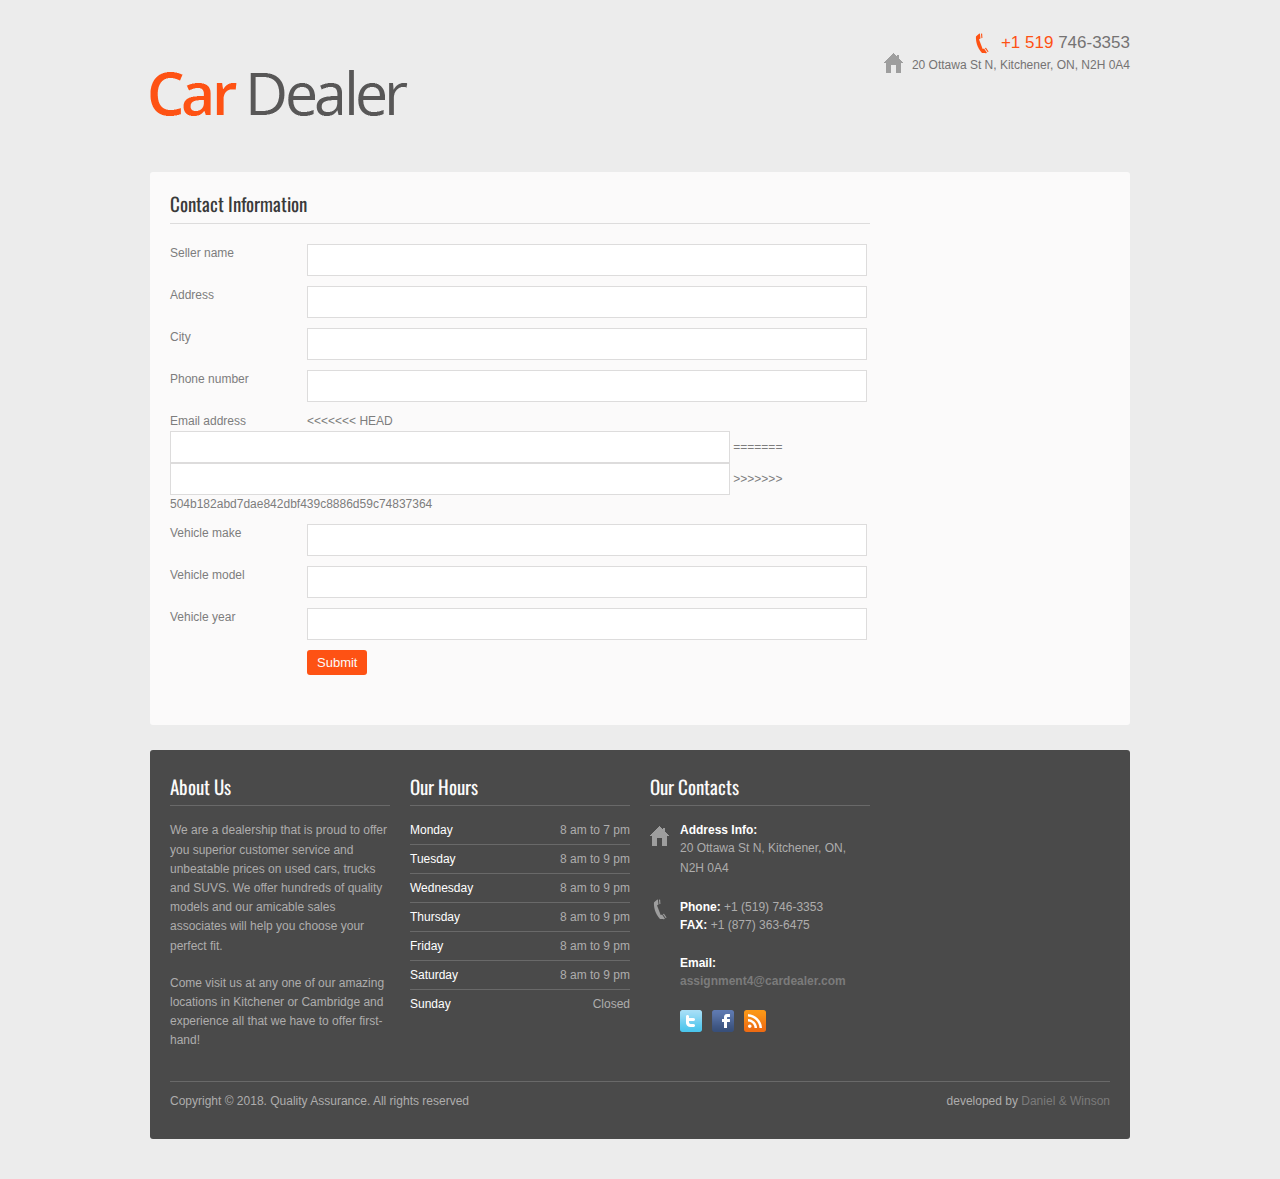
==== commit beeba84f: "test auto" ====
--- a/new.html
+++ b/new.html
@@ -100,7 +100,11 @@
 						
 						<p class="input-block">
 							<label for="email">Email address</label>
+<<<<<<< HEAD
+							<input type="text" name="email" id="email" required/>
+=======
 							<input type="text" name="email" id="email" pattern="^[^@\s]+@[^@\s]+\.[^@\s]+$" oninvalid="this.setCustomValidity('Must be in this format: a@a.a" required/>
+>>>>>>> 504b182abd7dae842dbf439c8886d59c74837364
 						</p>
 
 						<p class="input-block">
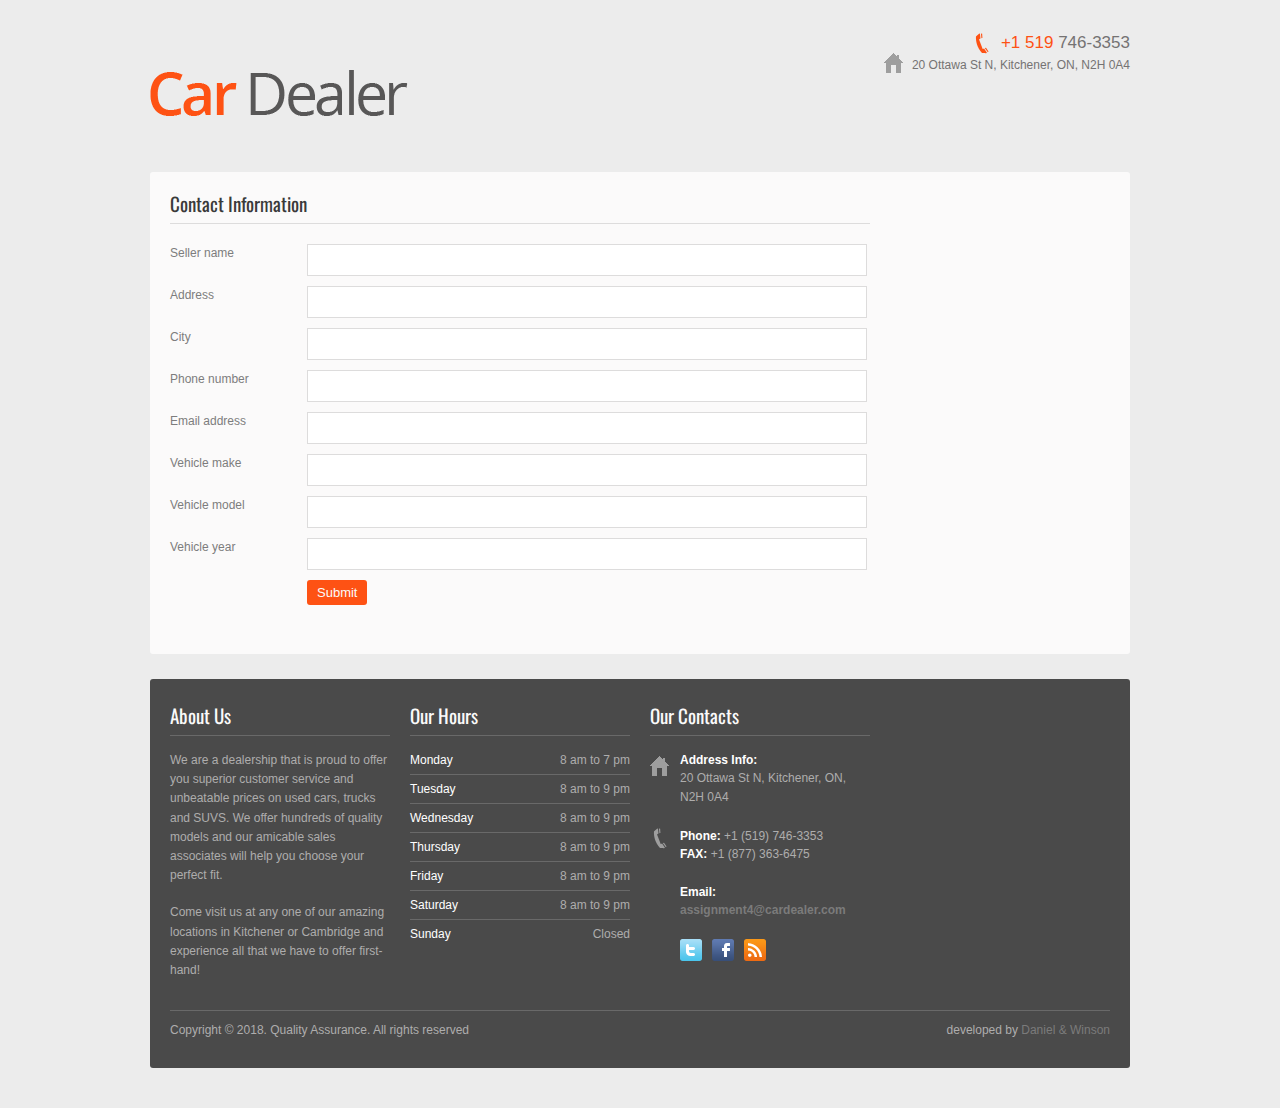
==== commit e3aba89f: "delete pattern" ====
--- a/new.html
+++ b/new.html
@@ -95,16 +95,12 @@
 						
 						<p class="input-block">
 							<label for="phone">Phone number</label>
-							<input type="text" name="phone" id="phone" pattern="^\(?\d{3}(\)|-)?\s?\d{3}-\d{4}$" oninvalid="this.setCustomValidity('Must be in this format: 123-123-1234 or (123) 123-1234')" required/>
+							<input type="text" name="phone" id="phone" oninvalid="this.setCustomValidity('Must be in this format: 123-123-1234 or (123) 123-1234')" required/>
 						</p>
 						
 						<p class="input-block">
 							<label for="email">Email address</label>
-<<<<<<< HEAD
-							<input type="text" name="email" id="email" required/>
-=======
-							<input type="text" name="email" id="email" pattern="^[^@\s]+@[^@\s]+\.[^@\s]+$" oninvalid="this.setCustomValidity('Must be in this format: a@a.a" required/>
->>>>>>> 504b182abd7dae842dbf439c8886d59c74837364
+							<input type="text" name="email" id="email"oninvalid="this.setCustomValidity('Must be in this format: a@a.a" required/>
 						</p>
 
 						<p class="input-block">
@@ -133,8 +129,6 @@
 					
 			</div><!--/ .twelve .columns-->
 			
-
-
 		</section><!--/.container -->
 
 		<!-- - - - - - - - - - - - - end Container - - - - - - - - - - - - - - - - -->			
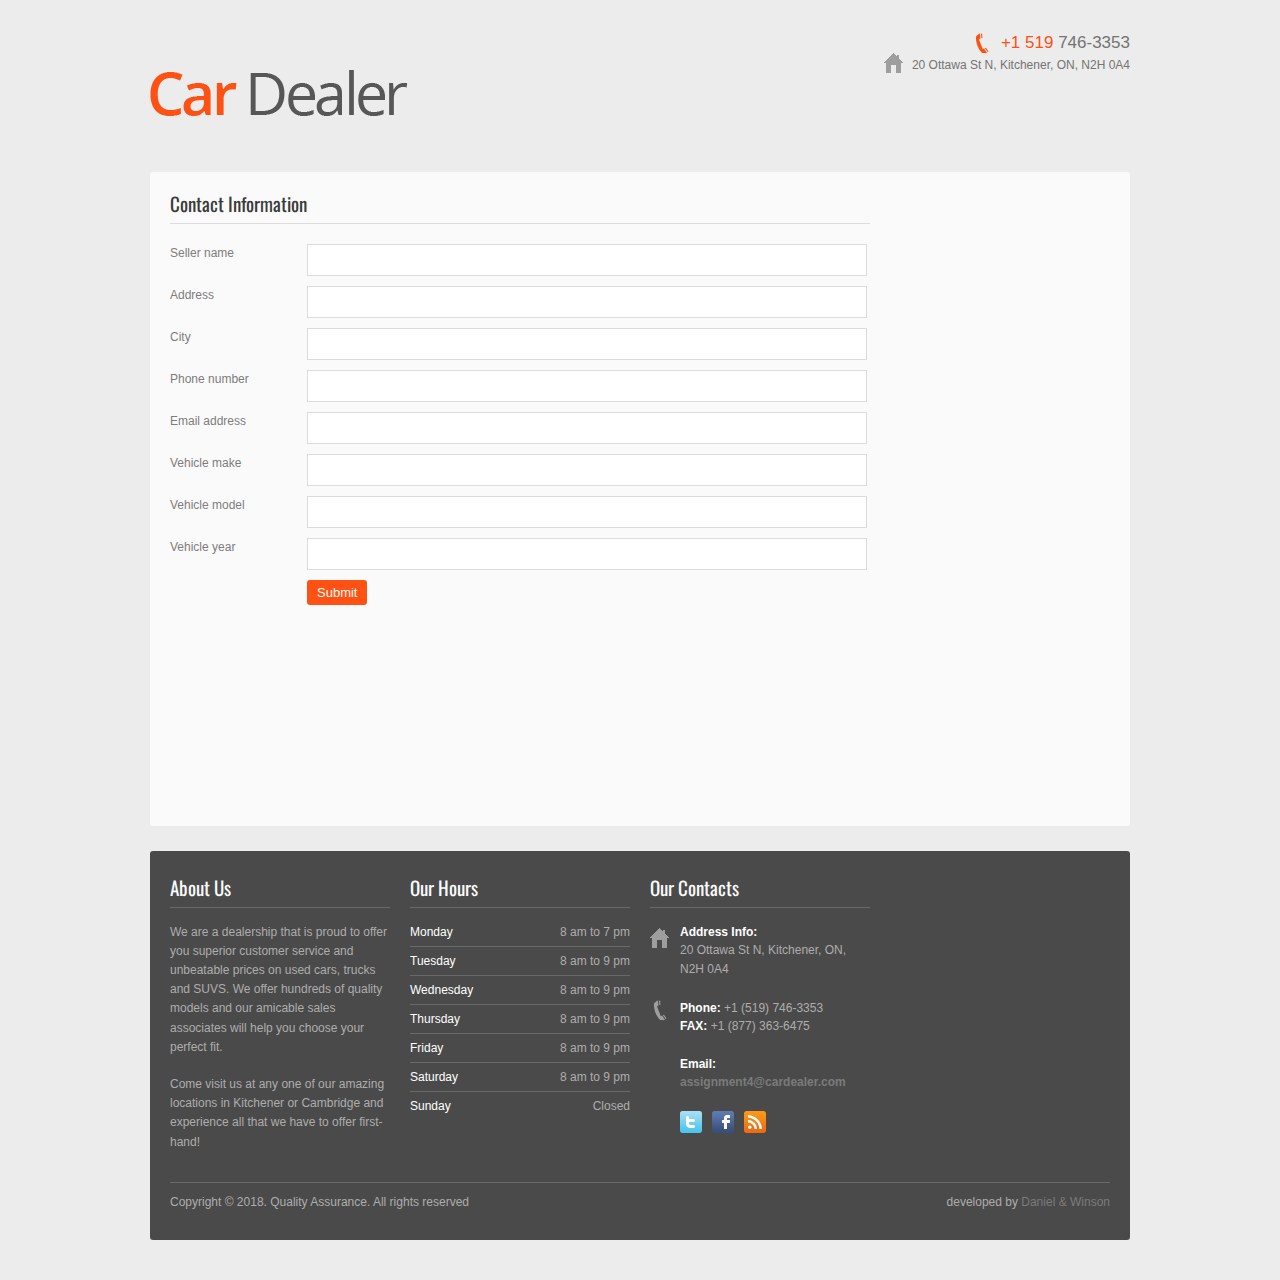
==== commit 7b89714a: "empty" ====
--- a/new.html
+++ b/new.html
@@ -22,6 +22,16 @@
     /*global $*/
     $(document).ready( ()=> {
     	$('#contactform').submit( ()=> {
+    		$('#errorName').text("");
+    		$('#errorAddress').text("");
+	    	$('#errorCity').text("");
+	    	$('#errorPhoneNumber').text("");
+	    	$('#errorEmailAddress').text("");
+	    	$('#errorVehicleMake').text("");
+	    	$('#errorVehicleModel').text("");
+	    	$('#errorVehicleYear').text("");
+	    	
+	    		
 	    	var name = $('#name').val();
 	        var address = $('#address').val();
 	        var city = $('#city').val();
@@ -30,13 +40,80 @@
 	        var make = $('#make').val();
 	        var model = $('#model').val();
 	        var year = $('#year').val();
-	    	 Promise.resolve()
+	        
+	        var validation = true;
+	        if(name == "")
+	        {
+	        	validation = false;
+	        	$('#errorName').css('visibility', 'visible');
+	        	$('#errorName').text("Seller name is required");
+	        }
+	        
+	        if(address == "")
+	        {
+	        	validation = false;
+	        	$('#errorAddress').css('visibility', 'visible');
+	        	$('#errorAddress').text("Address is required");
+	        }
+	        
+	        if(city == "")
+	        {
+	        	validation = false;
+	        	$('#errorCity').css('visibility', 'visible');
+	        	$('#errorCity').text("City is required");
+	        }
+	        
+	        
+	        if(phone == "")
+	        {
+	        	validation = false;
+	        	$('#errorPhoneNumber').css('visibility', 'visible');
+	        	$('#errorPhoneNumber').text("Phone No is required");
+	        }
+	        
+	         
+	        if(email == "")
+	        {
+	        	validation = false;
+	        	$('#errorEmailAddress').css('visibility', 'visible');
+	        	$('#errorEmailAddress').text("Email is required");
+	        }
+	        
+	      
+	        if(make == "")
+	        {
+	        	validation = false;
+	        	$('#errorVehicleMake').css('visibility', 'visible');
+	        	$('#errorVehicleMake').text("Vehicle make is required");
+	        }
+	        
+	                //
+	        if(model == "")
+	        {
+	        	validation = false;
+	        	$('#errorVehicleModel').css('visibility', 'visible');
+	        	$('#errorVehicleModel').text("Vehicle models is required");
+	        }
+	        
+	        if(year == "")
+	        {
+	        	validation = false;
+	        	$('#errorVehicleYear').css('visibility', 'visible');
+	        	$('#errorVehicleYear').text("Vehicle year is required");
+	        }
+	   //     errorCity
+	        
+	        
+	        if(validation)
+	        {
+	         Promise.resolve()
 	         .then(function(){
 	            return $.post('/server/AddNew.php', {name: name, address: address, city: city, phone: phone, email: email, make: make, model: model, year: year});
 	          })
 	          .then(function(response){
 		          window.location.replace('/car.html?id=' + response[0]["MAX(ID)"]);
-	        })
+	        	})
+	        }
     	})
     });
     </script>
@@ -77,51 +154,72 @@
 					<h3 class="widget-title">Contact Information</h3>
 
 					<form onSubmit="return false;" class="contact-form" id="contactform">
+						
+	                
 
 						<p class="input-block">
 							<label for="name">Seller name</label>
-							<input type="text" name="name" id="name" required/>
+							<input type="text" name="name" id="name"/>
 						</p>
 
 						<p class="input-block">
 							<label for="address">Address</label>
-							<input type="text" name="address" id="address" required/>
+							<input type="text" name="address" id="address"/>
 						</p>
 
 						<p class="input-block">
 							<label for="city">City</label>
-							<input type="text" name="city" id="city" required/>
+							<input type="text" name="city" id="city" />
 						</p>
 						
 						<p class="input-block">
 							<label for="phone">Phone number</label>
-							<input type="text" name="phone" id="phone" oninvalid="this.setCustomValidity('Must be in this format: 123-123-1234 or (123) 123-1234')" required/>
+							<input type="text" name="phone"  id="phone"/>
 						</p>
 						
 						<p class="input-block">
 							<label for="email">Email address</label>
-							<input type="text" name="email" id="email"oninvalid="this.setCustomValidity('Must be in this format: a@a.a" required/>
+							<input type="text" name="email" id="email"/>
 						</p>
 
 						<p class="input-block">
 							<label for="make">Vehicle make</label>
-							<input type="text" name="make" id="make" required/>
+							<input type="text" name="make" id="make" />
 						</p>
 						
 						<p class="input-block">
 							<label for="model">Vehicle model</label>
-							<input type="text" name="model" id="model" required/>
+							<input type="text" name="model" id="model" />
 						</p>
 						
 						<p class="input-block">
 							<label for="year">Vehicle year</label>
-							<input type="text" name="year" id="year" pattern="^\d+$" oninvalid="this.setCustomValidity('Must be a number!')" required/>
+							<input type="text" name="year" id="year" />
 						</p>
 						
 						<p class="input-block">
 							<label>&nbsp;</label>
 							<button class="button orange" type="submit" id="submit">Submit</button>
 						</p>
+						
+						<p>
+							<label id="errorName" style="color:red; visibility: hidden">Seller name is required</label>
+						<br>
+						 	<label id="errorAddress" style="color:red; visibility: hidden">Address is required</label>
+						<br>
+						 	<label id="errorCity" style="color:red; visibility: hidden">City is required</label>
+						 <br>
+						 
+						 	<label id="errorPhoneNumber" style="color:red; visibility: hidden">Phone No is required</label>
+						 <br>
+						 	<label id="errorEmailAddress" style="color:red; visibility: hidden">Email is required</label>
+						 <br>
+						 	<label id="errorVehicleMake" style="color:red; visibility: hidden">Vehicle make is required</label>
+						<br>
+						 	<label id="errorVehicleModel" style="color:red; visibility: hidden">Vehicle models is required</label>
+						<br>
+						 	<label id="errorVehicleYear" style="color:red; visibility: hidden">Vehicle year is required</label>
+						 </p>
 						
 					</form><!--/ .contact-form-->			   
 
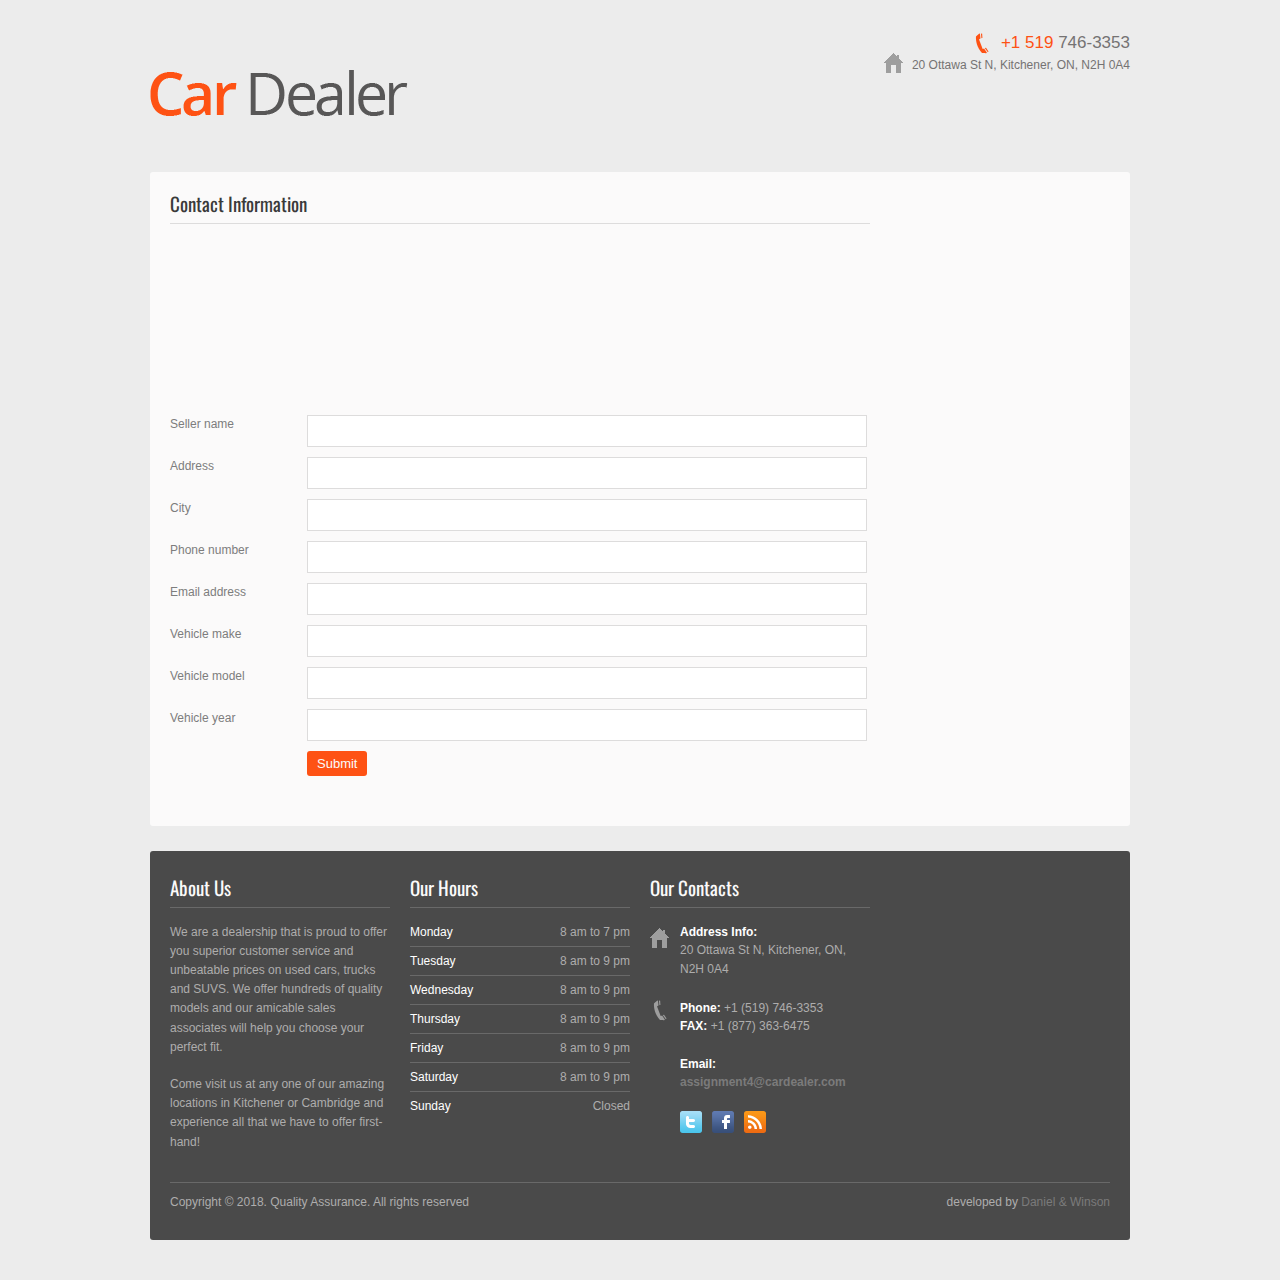
==== commit a37489d0: "testing" ====
--- a/new.html
+++ b/new.html
@@ -20,8 +20,10 @@
     
     <script>
     /*global $*/
+    
     $(document).ready( ()=> {
     	$('#contactform').submit( ()=> {
+    		
     		$('#errorName').text("");
     		$('#errorAddress').text("");
 	    	$('#errorCity').text("");
@@ -45,64 +47,67 @@
 	        if(name == "")
 	        {
 	        	validation = false;
-	        	$('#errorName').css('visibility', 'visible');
 	        	$('#errorName').text("Seller name is required");
 	        }
 	        
 	        if(address == "")
 	        {
 	        	validation = false;
-	        	$('#errorAddress').css('visibility', 'visible');
 	        	$('#errorAddress').text("Address is required");
 	        }
 	        
 	        if(city == "")
 	        {
 	        	validation = false;
-	        	$('#errorCity').css('visibility', 'visible');
 	        	$('#errorCity').text("City is required");
 	        }
 	        
-	        
+	       
+
 	        if(phone == "")
 	        {
 	        	validation = false;
-	        	$('#errorPhoneNumber').css('visibility', 'visible');
 	        	$('#errorPhoneNumber').text("Phone No is required");
 	        }
-	        
-	         
+	        else if (!(ValidatePhoneNumber(phone)))
+	        {
+	        	validation = false;
+	        	$('#errorPhoneNumber').text("Phone No is incorrect format");
+	        }
+	        
 	        if(email == "")
 	        {
 	        	validation = false;
-	        	$('#errorEmailAddress').css('visibility', 'visible');
 	        	$('#errorEmailAddress').text("Email is required");
 	        }
-	        
-	      
+	        else if (validateEmail(email)){
+	        	validation = false;
+	        	$('#errorEmailAddress').text("Email is invalid format (example@email.com)");
+	        }
+	       
 	        if(make == "")
 	        {
 	        	validation = false;
-	        	$('#errorVehicleMake').css('visibility', 'visible');
 	        	$('#errorVehicleMake').text("Vehicle make is required");
 	        }
-	        
-	                //
+	        	                
 	        if(model == "")
 	        {
 	        	validation = false;
-	        	$('#errorVehicleModel').css('visibility', 'visible');
 	        	$('#errorVehicleModel').text("Vehicle models is required");
 	        }
+	       
 	        
 	        if(year == "")
 	        {
 	        	validation = false;
-	        	$('#errorVehicleYear').css('visibility', 'visible');
 	        	$('#errorVehicleYear').text("Vehicle year is required");
 	        }
-	   //     errorCity
-	        
+	        else if (isNaN(year))
+	        {
+	        	validation = false;
+	        	$('#errorVehicleYear').text("Vehicle year must be a number");
+	        }
 	        
 	        if(validation)
 	        {
@@ -116,6 +121,29 @@
 	        }
     	})
     });
+    
+	
+	
+	function validateEmail(sEmail) {
+		var filter = /^([\w-\.]+)@((\[[0-9]{1,3}\.[0-9]{1,3}\.[0-9]{1,3}\.)|(([\w-]+\.)+))([a-zA-Z]{2,4}|[0-9]{1,3})(\]?)$/;
+		if (filter.test(sEmail)) {
+    		 return true;
+		}
+		else {
+        	return false;
+    	}
+	}
+	
+
+function ValidatePhoneNumber(phonenumber) {
+    if (phonenumber.match(/^\d{10}/)) {
+         return true;
+    } 
+  
+    return false;
+}
+
+	
     </script>
 </head>
 <body class="menu-1 h-style-1 text-1">
@@ -155,7 +183,24 @@
 
 					<form onSubmit="return false;" class="contact-form" id="contactform">
 						
-	                
+	                	<p>
+							<label id="errorName" style="color:red; "></label>
+						<br>
+						 	<label id="errorAddress" style="color:red; "></label>
+						<br>
+						 	<label id="errorCity" style="color:red; "></label>
+						 <br>
+						 
+						 	<label id="errorPhoneNumber" style="color:red; "></label>
+						 <br>
+						 	<label id="errorEmailAddress" style="color:red; "></label>
+						 <br>
+						 	<label id="errorVehicleMake" style="color:red; "></label>
+						<br>
+						 	<label id="errorVehicleModel" style="color:red; "></label>
+						<br>
+						 	<label id="errorVehicleYear" style="color:red; "></label>
+						 </p>
 
 						<p class="input-block">
 							<label for="name">Seller name</label>
@@ -202,24 +247,7 @@
 							<button class="button orange" type="submit" id="submit">Submit</button>
 						</p>
 						
-						<p>
-							<label id="errorName" style="color:red; visibility: hidden">Seller name is required</label>
-						<br>
-						 	<label id="errorAddress" style="color:red; visibility: hidden">Address is required</label>
-						<br>
-						 	<label id="errorCity" style="color:red; visibility: hidden">City is required</label>
-						 <br>
-						 
-						 	<label id="errorPhoneNumber" style="color:red; visibility: hidden">Phone No is required</label>
-						 <br>
-						 	<label id="errorEmailAddress" style="color:red; visibility: hidden">Email is required</label>
-						 <br>
-						 	<label id="errorVehicleMake" style="color:red; visibility: hidden">Vehicle make is required</label>
-						<br>
-						 	<label id="errorVehicleModel" style="color:red; visibility: hidden">Vehicle models is required</label>
-						<br>
-						 	<label id="errorVehicleYear" style="color:red; visibility: hidden">Vehicle year is required</label>
-						 </p>
+				
 						
 					</form><!--/ .contact-form-->			   
 
